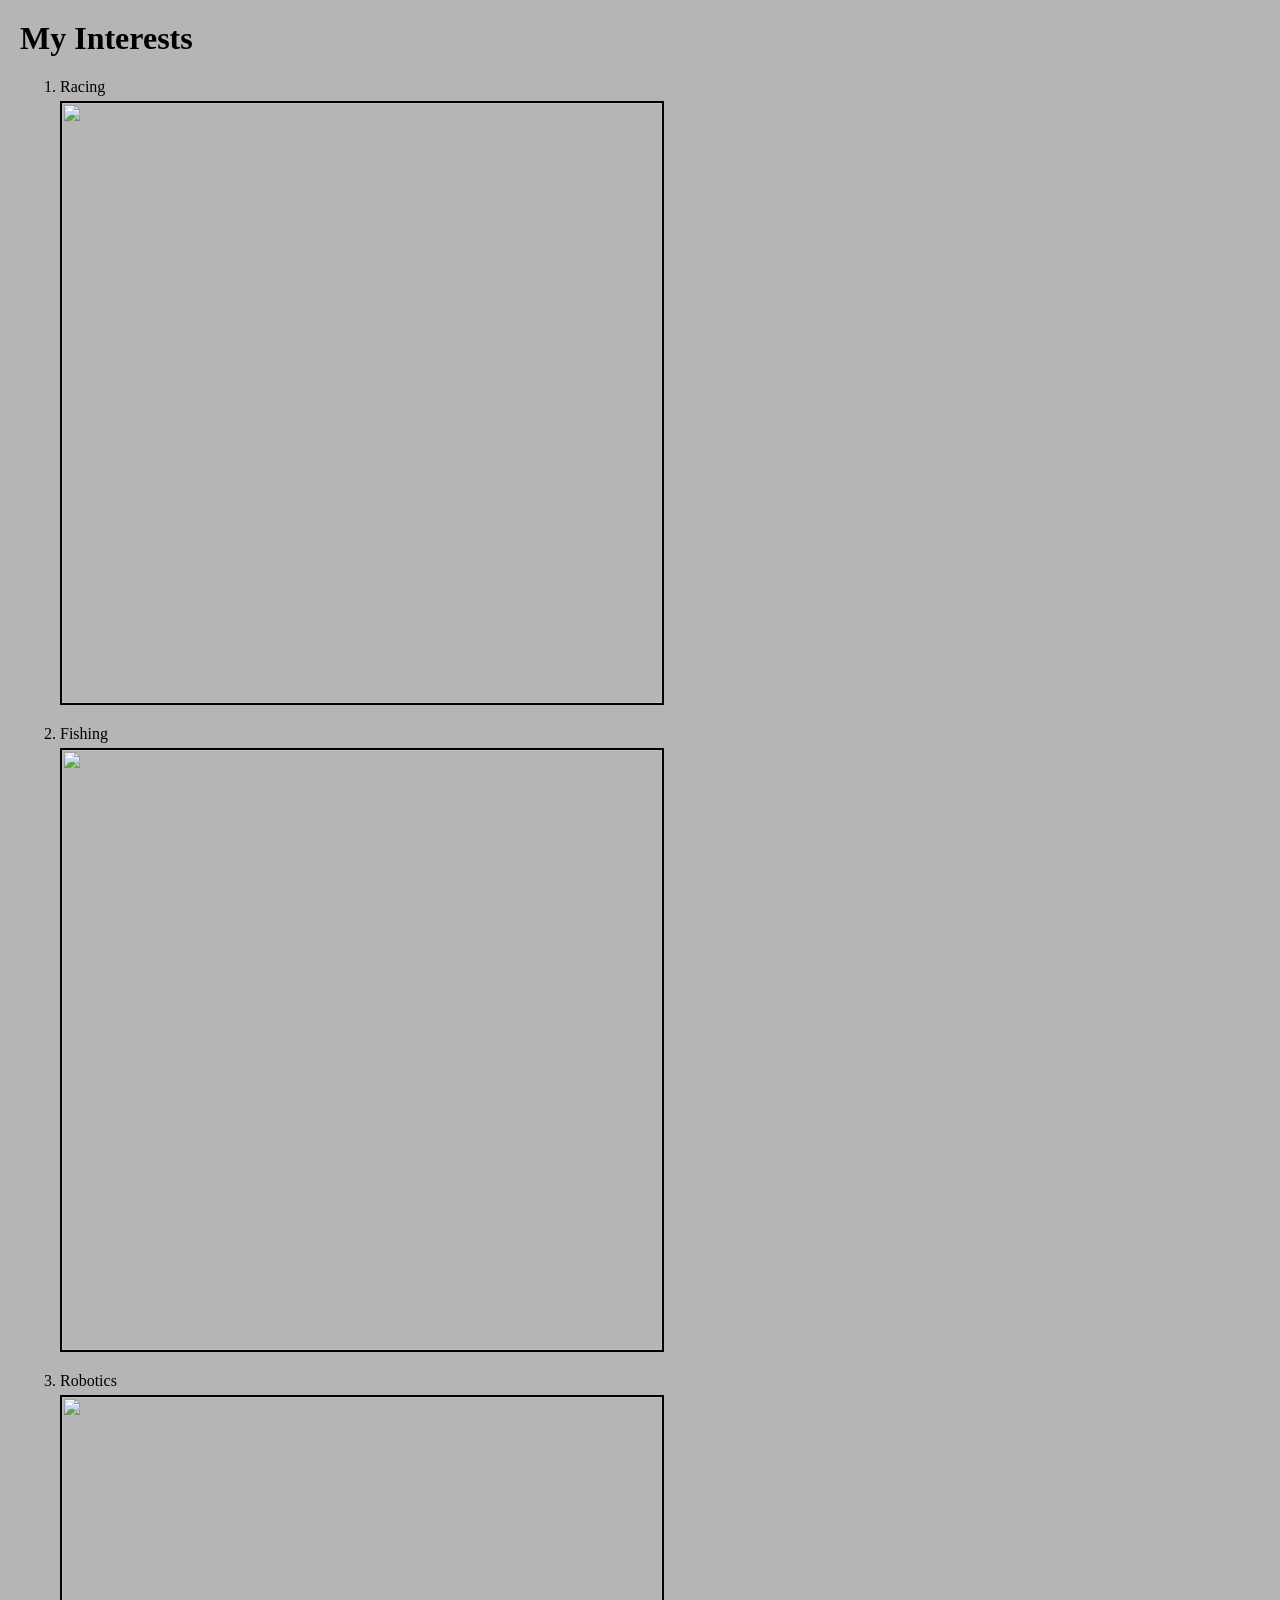
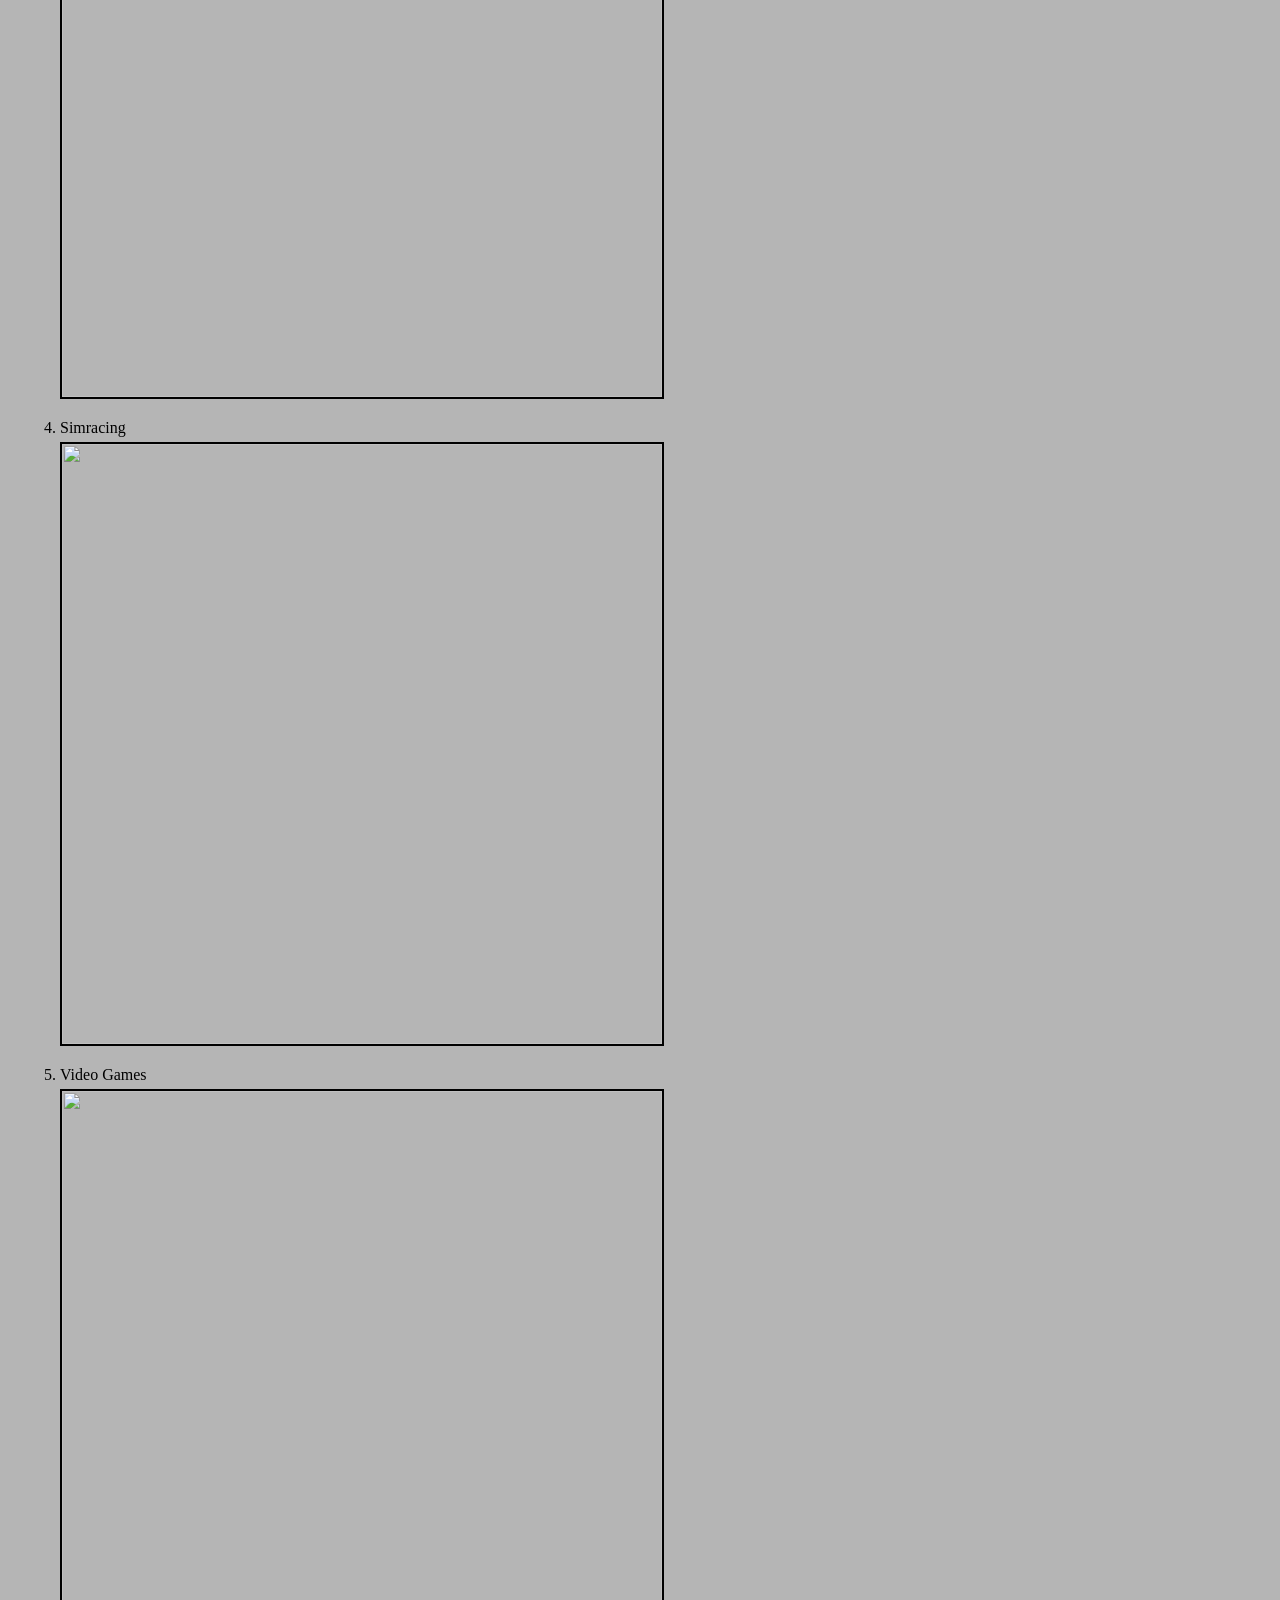
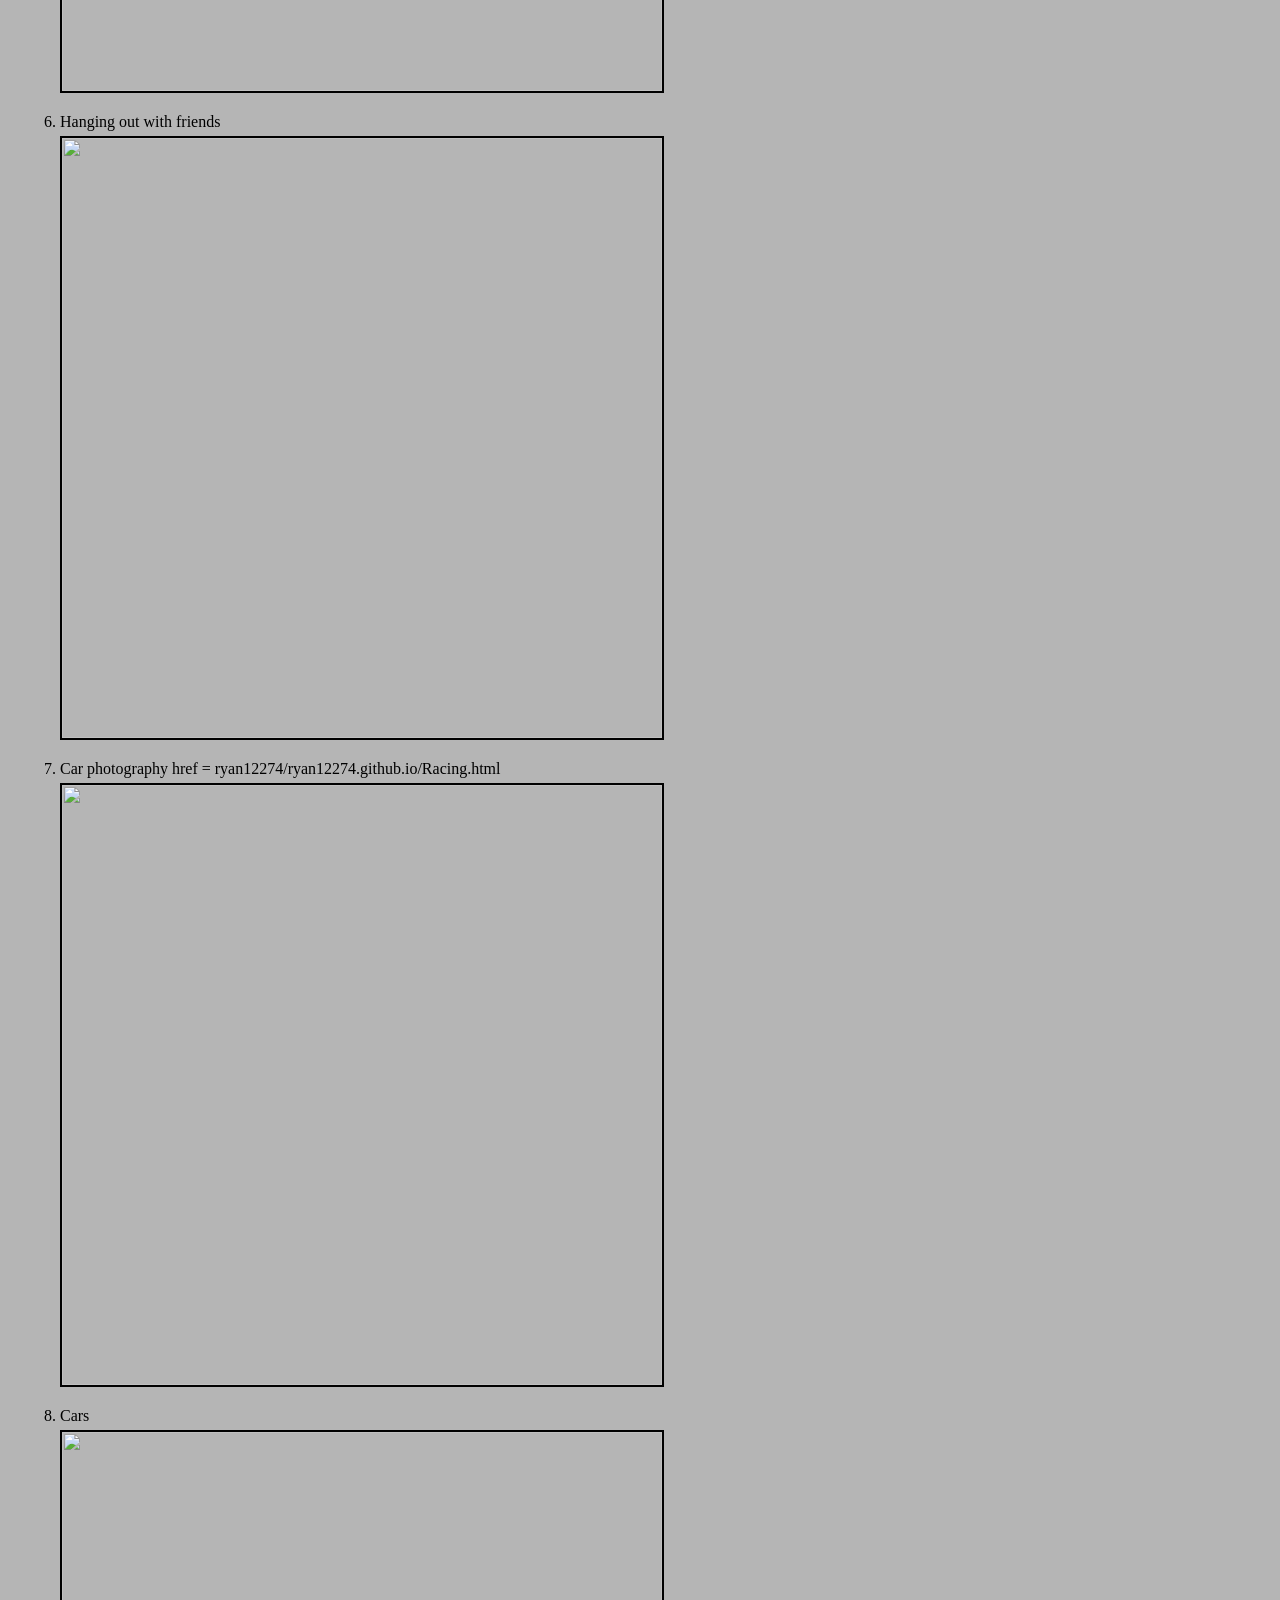
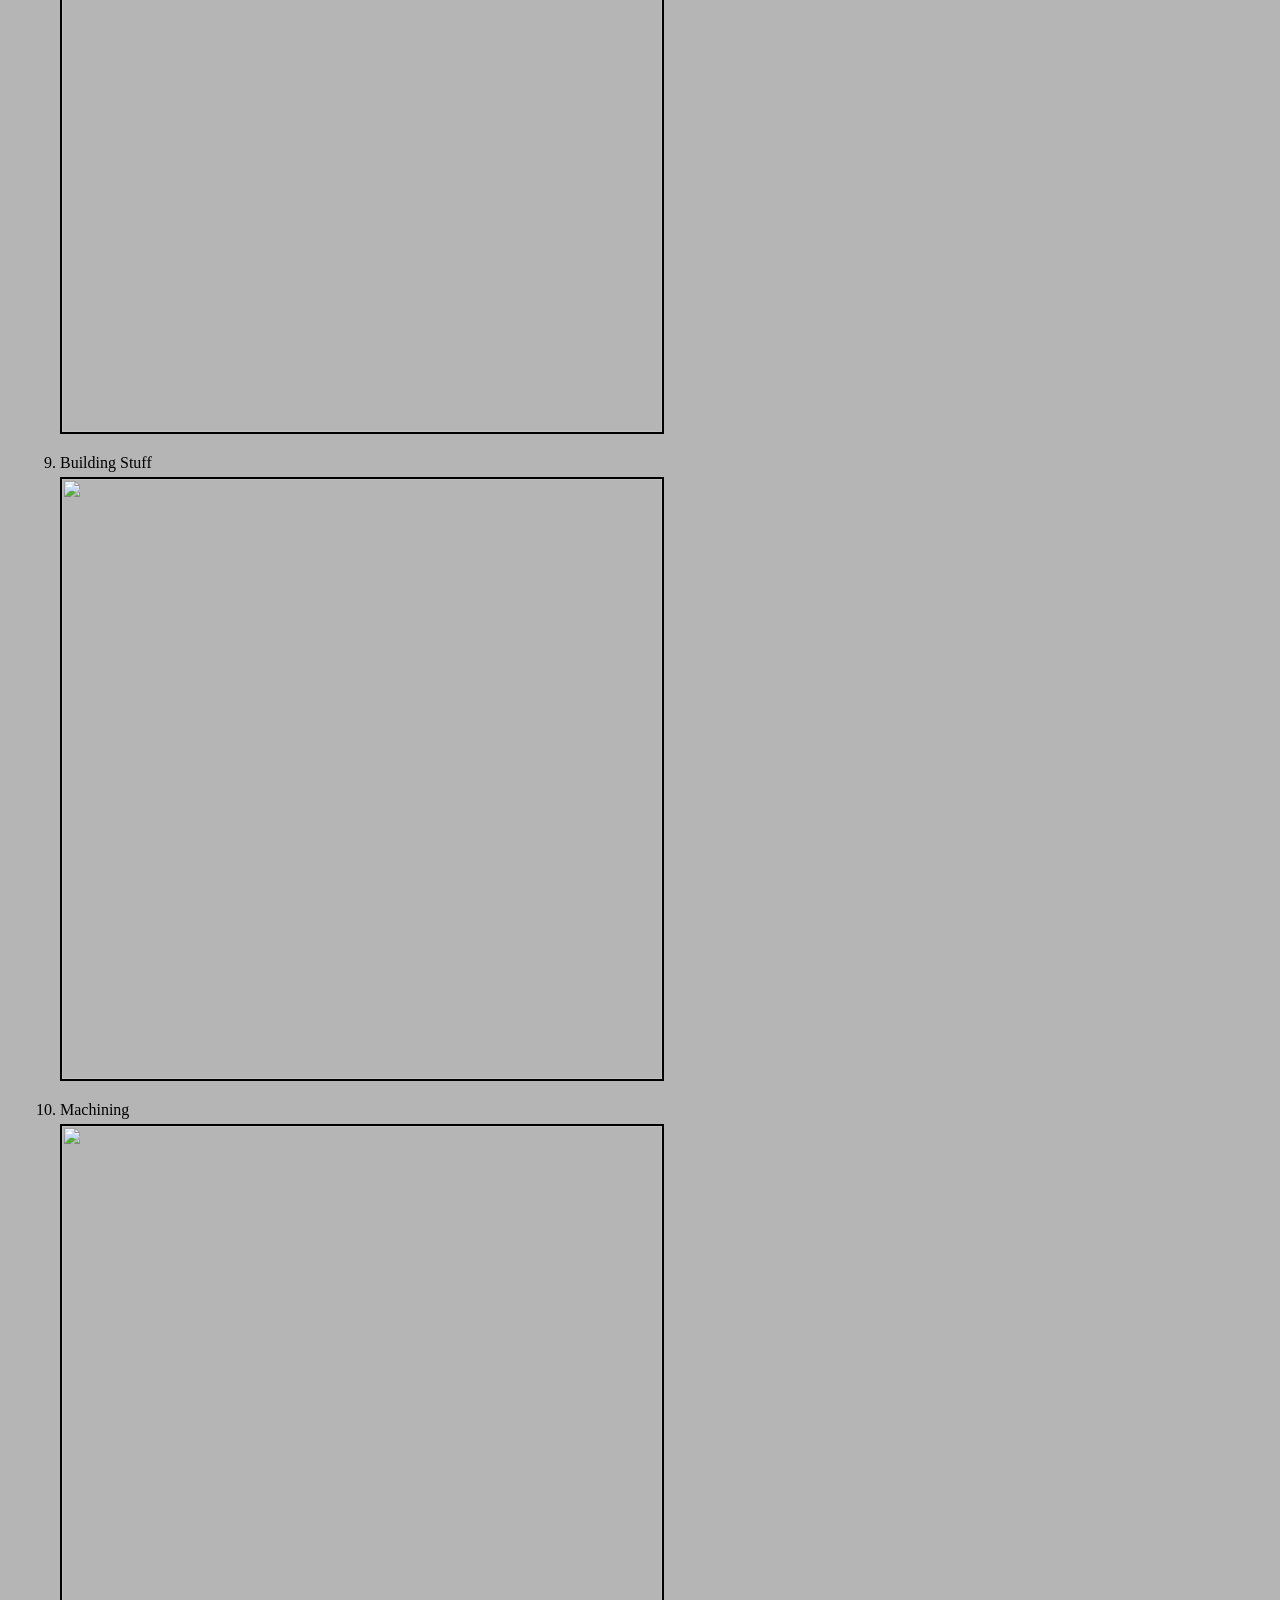
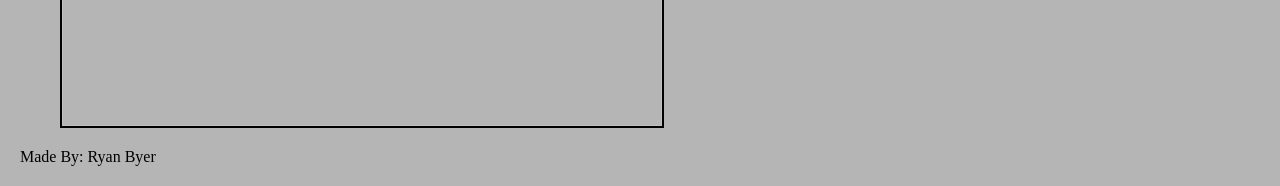
==== index.html @ 82fa6019 "Trying to bring to anther page for more details" ====
<head>
  <H1>My Interests</H1>
  <style>
    body {
      font-family: Brush Script MT, cursive;
      margin: 20px;
      background-color:rgb(181, 181, 181);
      color:rgb(0, 0, 0);
    }

    li {
      margin-bottom: 20px;
    }

    img {
      display: block;
      margin-top: 5px;
      width: 600px;
      height: auto;
      border:2px solid rgb(0, 0, 0)
    }
  </style>
</head>

<body>

  <ol>
    <li>
      Racing
      <img src="https://media.formula1.com/image/upload/c_lfill,w_3392/q_auto/v1740000000/fom-website/2025/Miscellaneous/2025-start-barcelona.webp">
    </li>

    <li>
      Fishing
      <img src="https://i.imgur.com/VF2ZHMH.png">
    </li>

    <li>
      Robotics
      <img src="https://i.imgur.com/xARk2zy.jpeg">
    </li>

    <li>
      Simracing
      <img src="https://cdn.prod.website-files.com/62b19deb792118ef558a329d/656f3db5b9f1584b734ad7c6_qbvkt-nMQfROJSwFyb_lhlWWu7KS1D9X5KUbcNGQPBJlRhuHifYji0d4NyLd-9eWBdqRiUt686MjbgogYvpgCz5UJC6Jm1AUlPypToYJ2_R81hCMRad0XRLRJsT78zfTliHih0nydxOjqTs1X-8e3PA.png">
    </li>

    <li>
      Video Games
      <img src="https://staticctf.ubisoft.com/J3yJr34U2pZ2Ieem48Dwy9uqj5PNUQTn/4IZecJyhvcIUxxu0Rd1vjX/99fe1a724d46a4d9ca70c76c7a78496f/r6s-homepage-meta__1_.jpg">
    </li>

    <li>
      Hanging out with friends
      <img src="https://i.imgur.com/tCy8U3Y.jpeg">
    </li>

    <li>
      Car photography
      <a> href = ryan12274/ryan12274.github.io/Racing.html
      <img src="https://i.imgur.com/euMUcUY.jpeg">
      </a>
    </li>

    <li>
      Cars
      <img src="https://sportscar365.com/wp-content/uploads/2024/06/9518fb94-5191-4fb6-bd54-25d279671c21-orginal.jpg">
    </li>

     <li>
      Building Stuff
      <img src="https://usprotoolboxes.com/wp-content/uploads/2024/04/433916907_727888569495362_7839465540450019812_n.jpg">
    </li>

    <li>
      Machining
      <img src="https://cdn.cncmachines.com/2020/March/2007-HAAS-TL2-1584457819894">
    </li>

  </ol>
</body>

<footer>
  <p>Made By: Ryan Byer</p>
</footer>
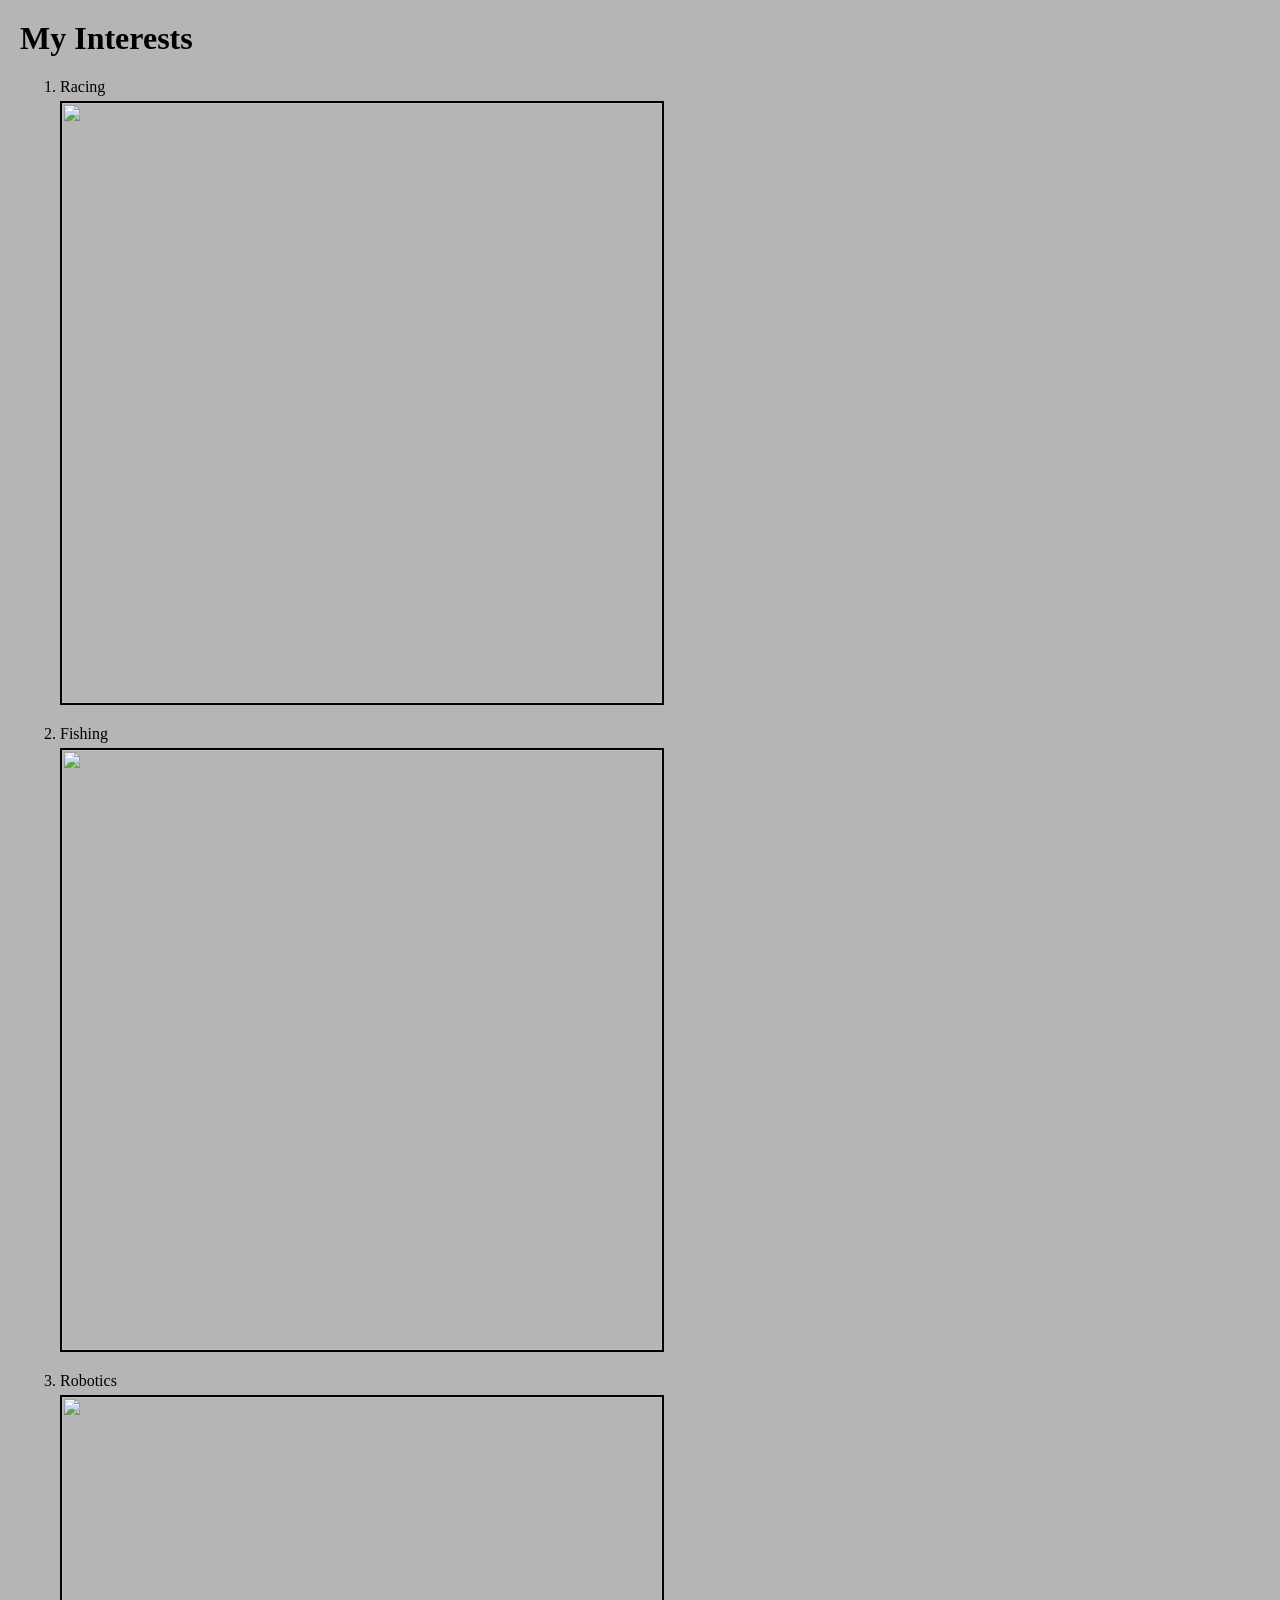
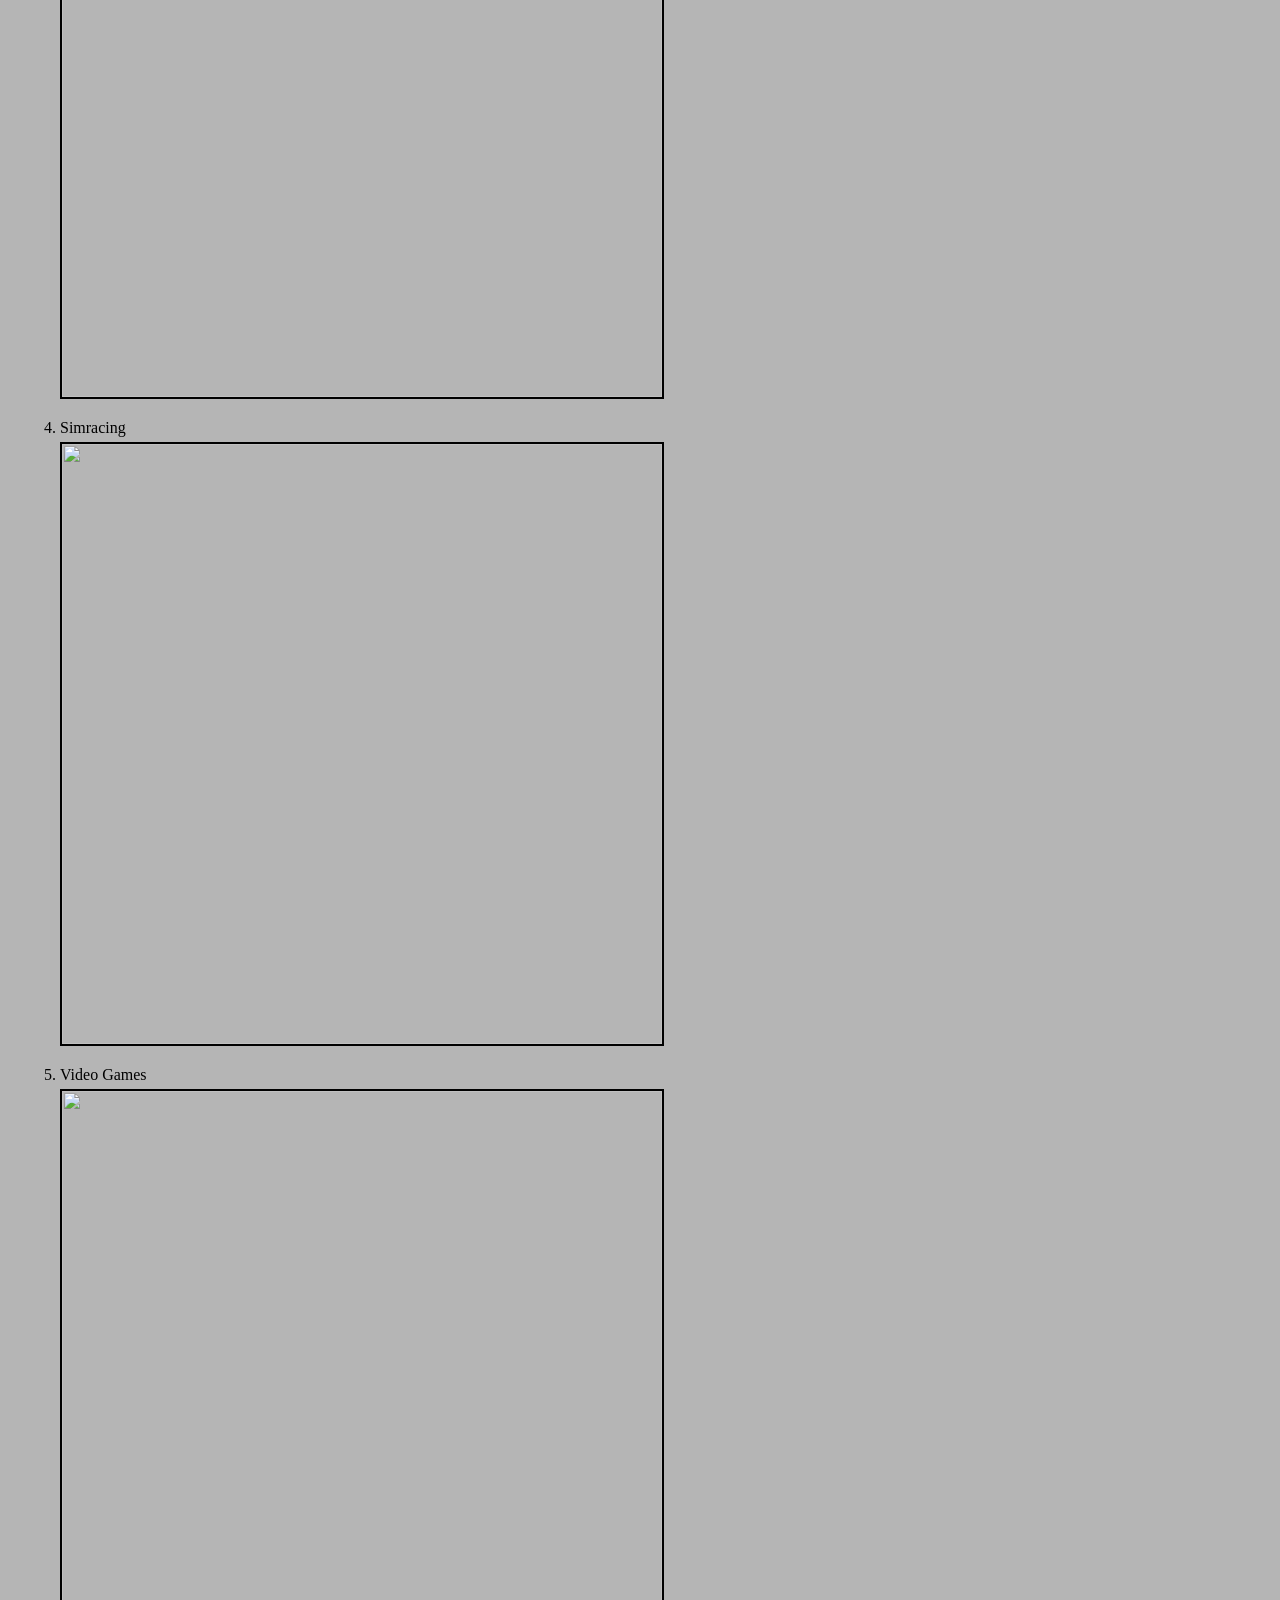
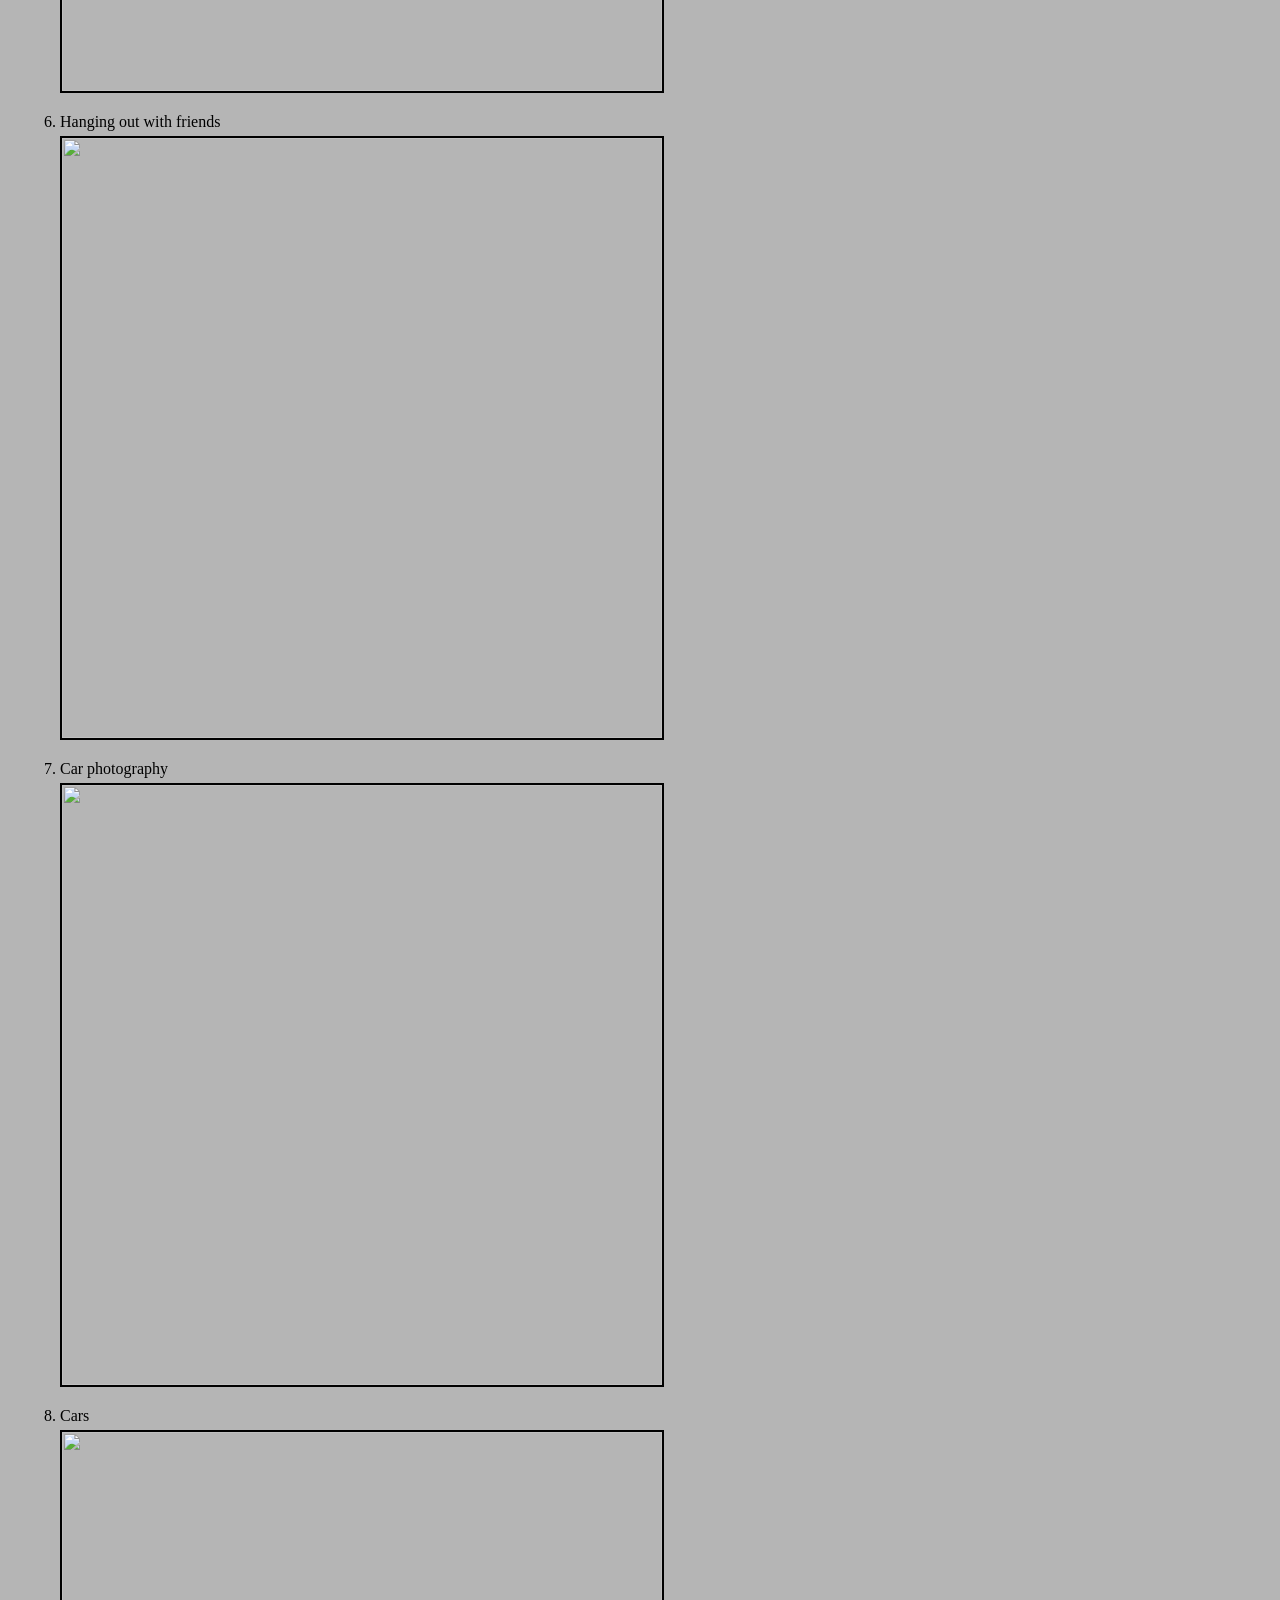
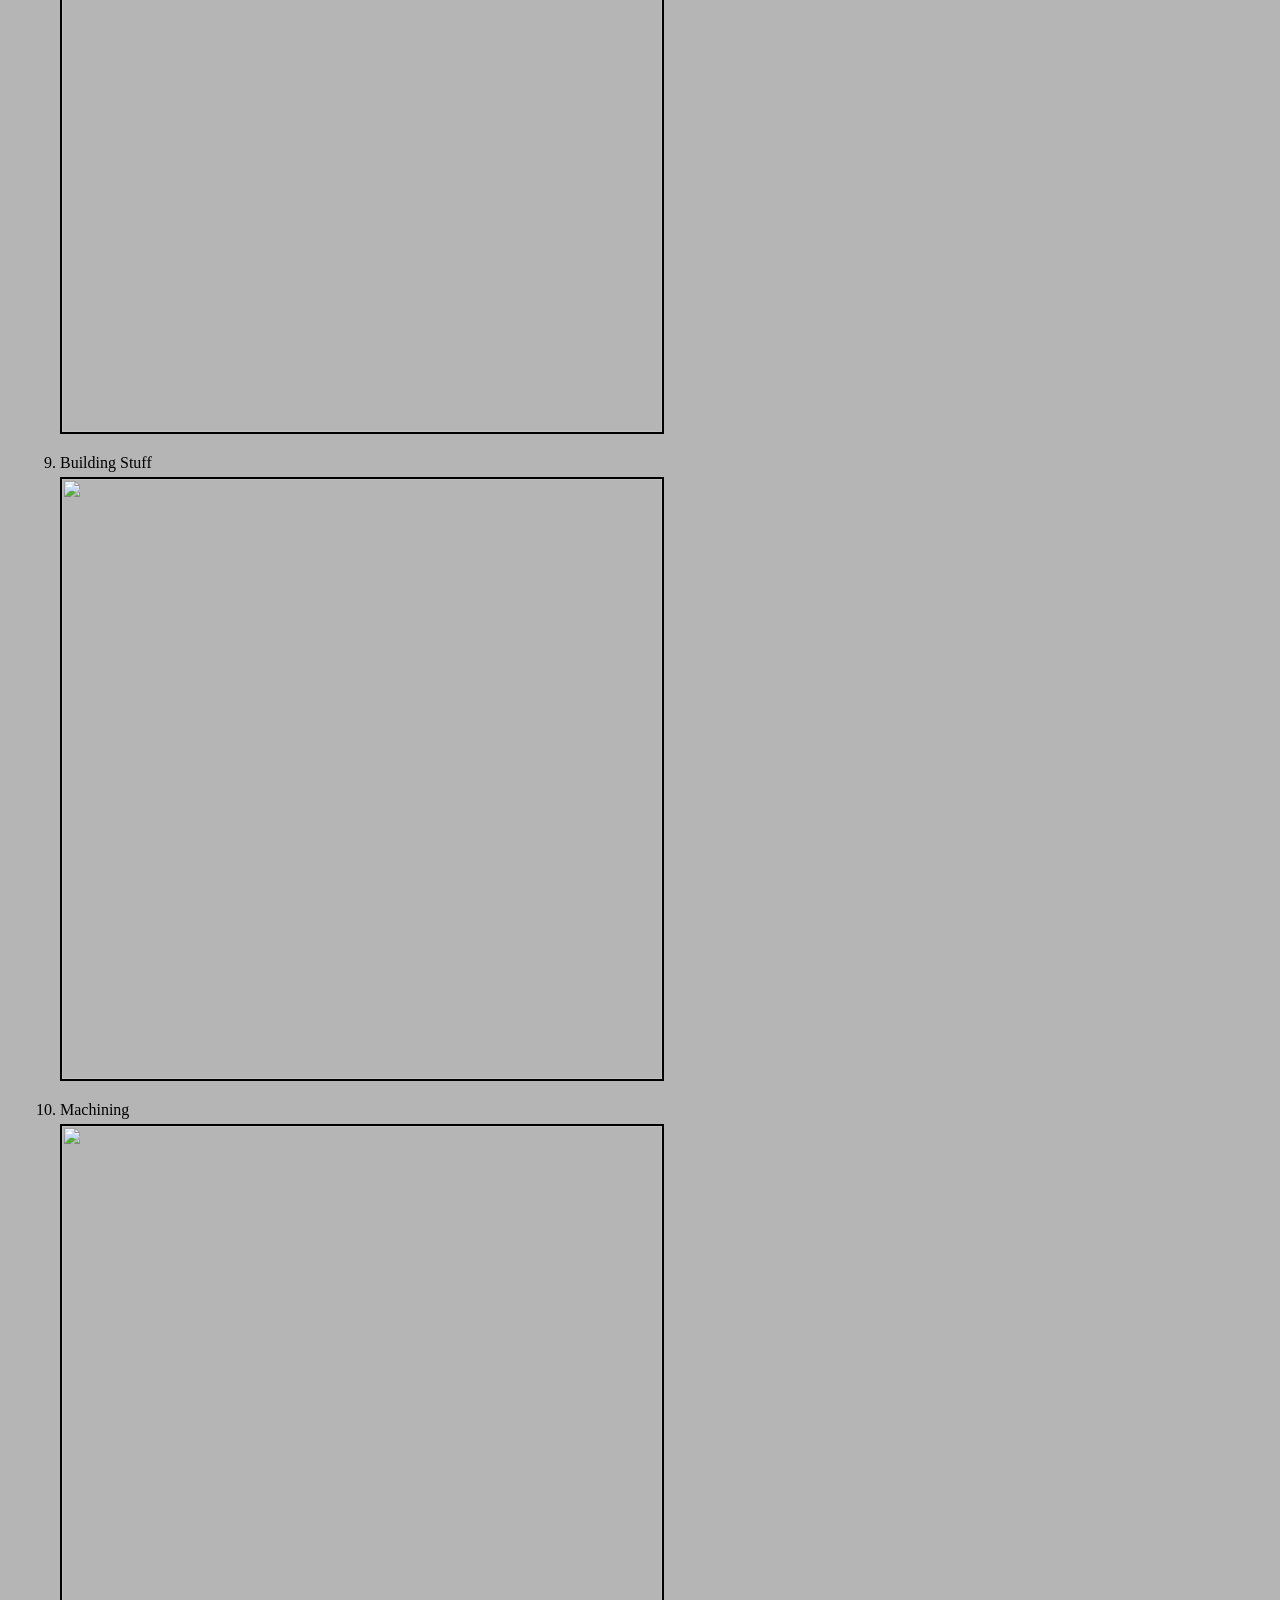
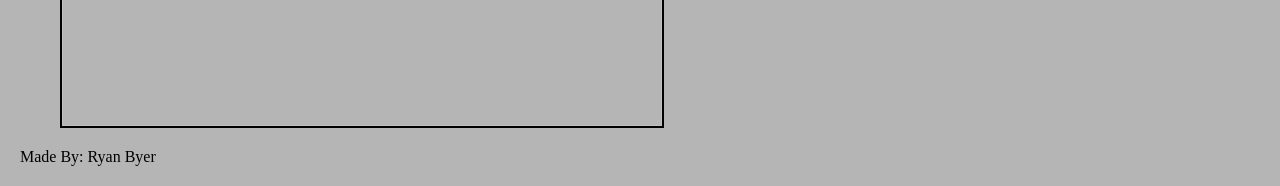
==== commit e2fad957: "Fixed image link" ====
--- a/index.html
+++ b/index.html
@@ -56,8 +56,8 @@
     </li>
 
     <li>
-      Car photography
-      <a> href = ryan12274/ryan12274.github.io/Racing.html
+     Car photography
+      <a href="ryan12274/ryan12274.github.io/Racing.html">
       <img src="https://i.imgur.com/euMUcUY.jpeg">
       </a>
     </li>
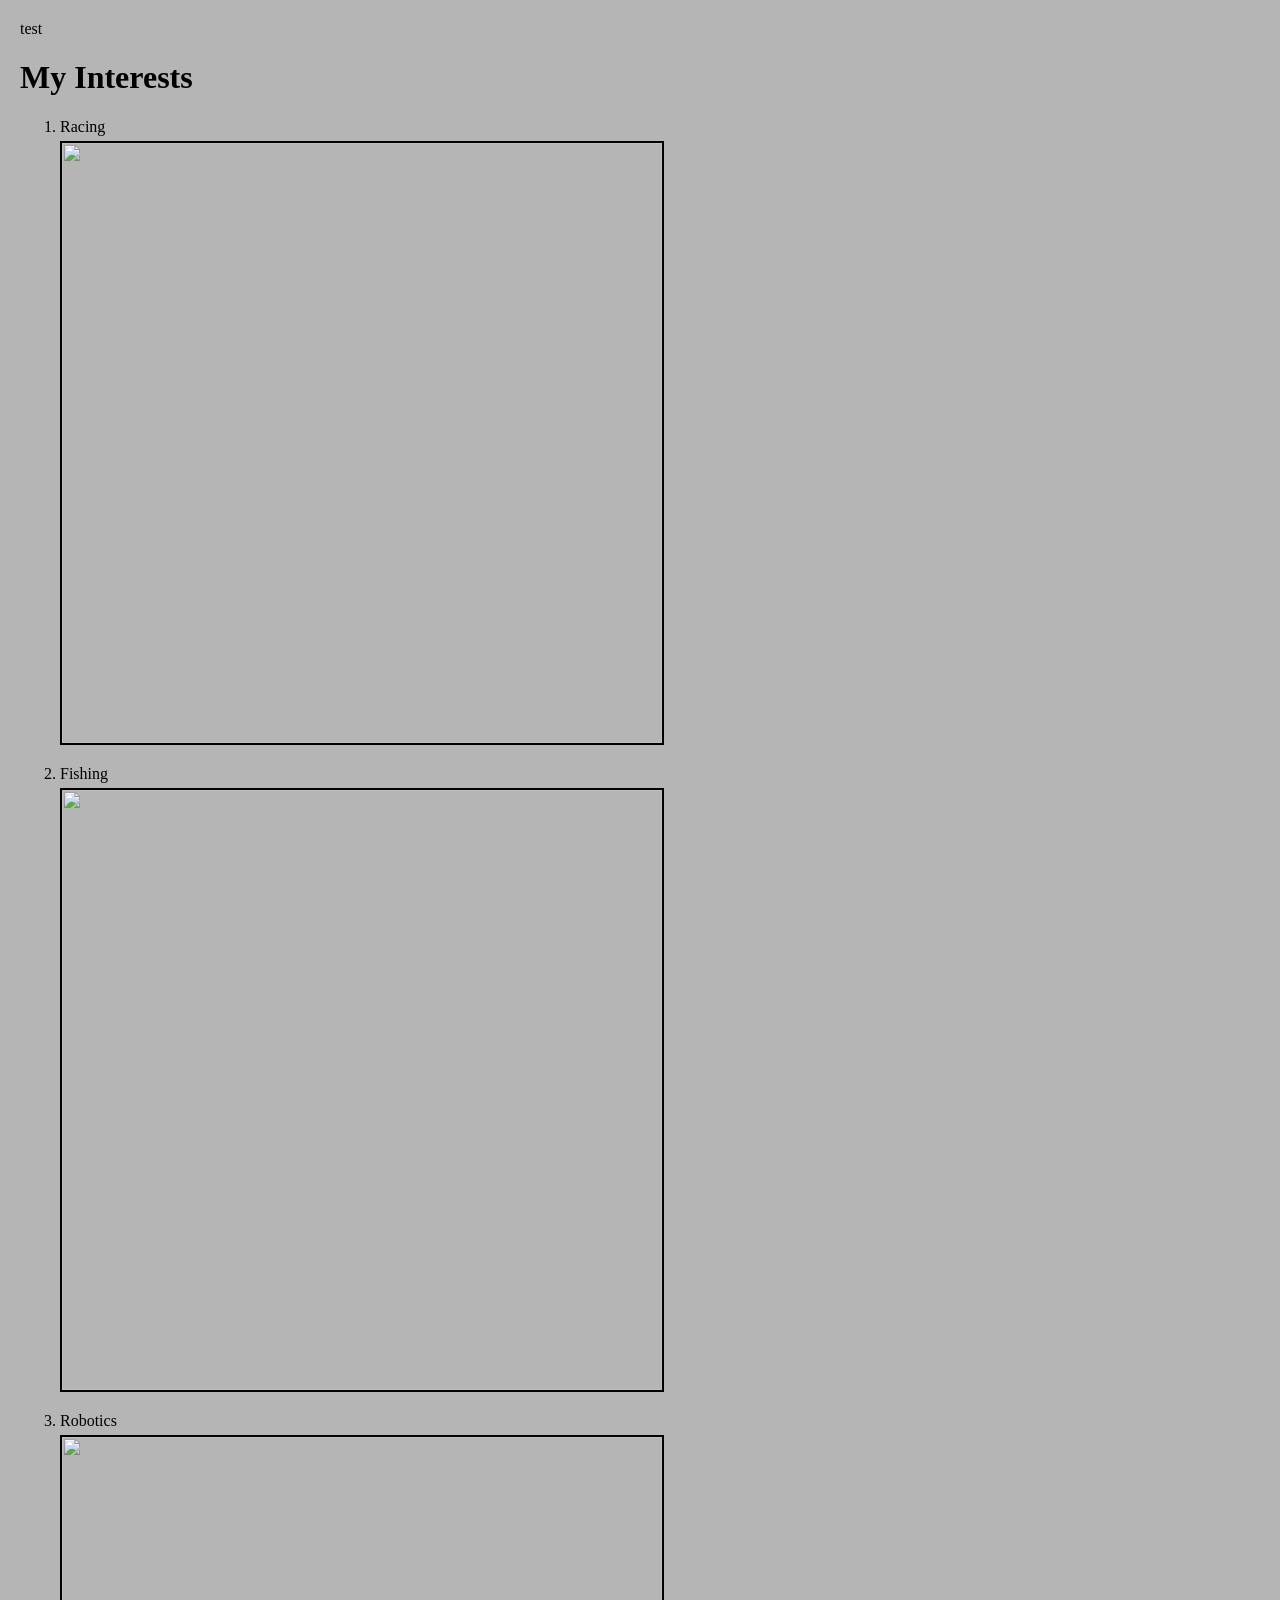
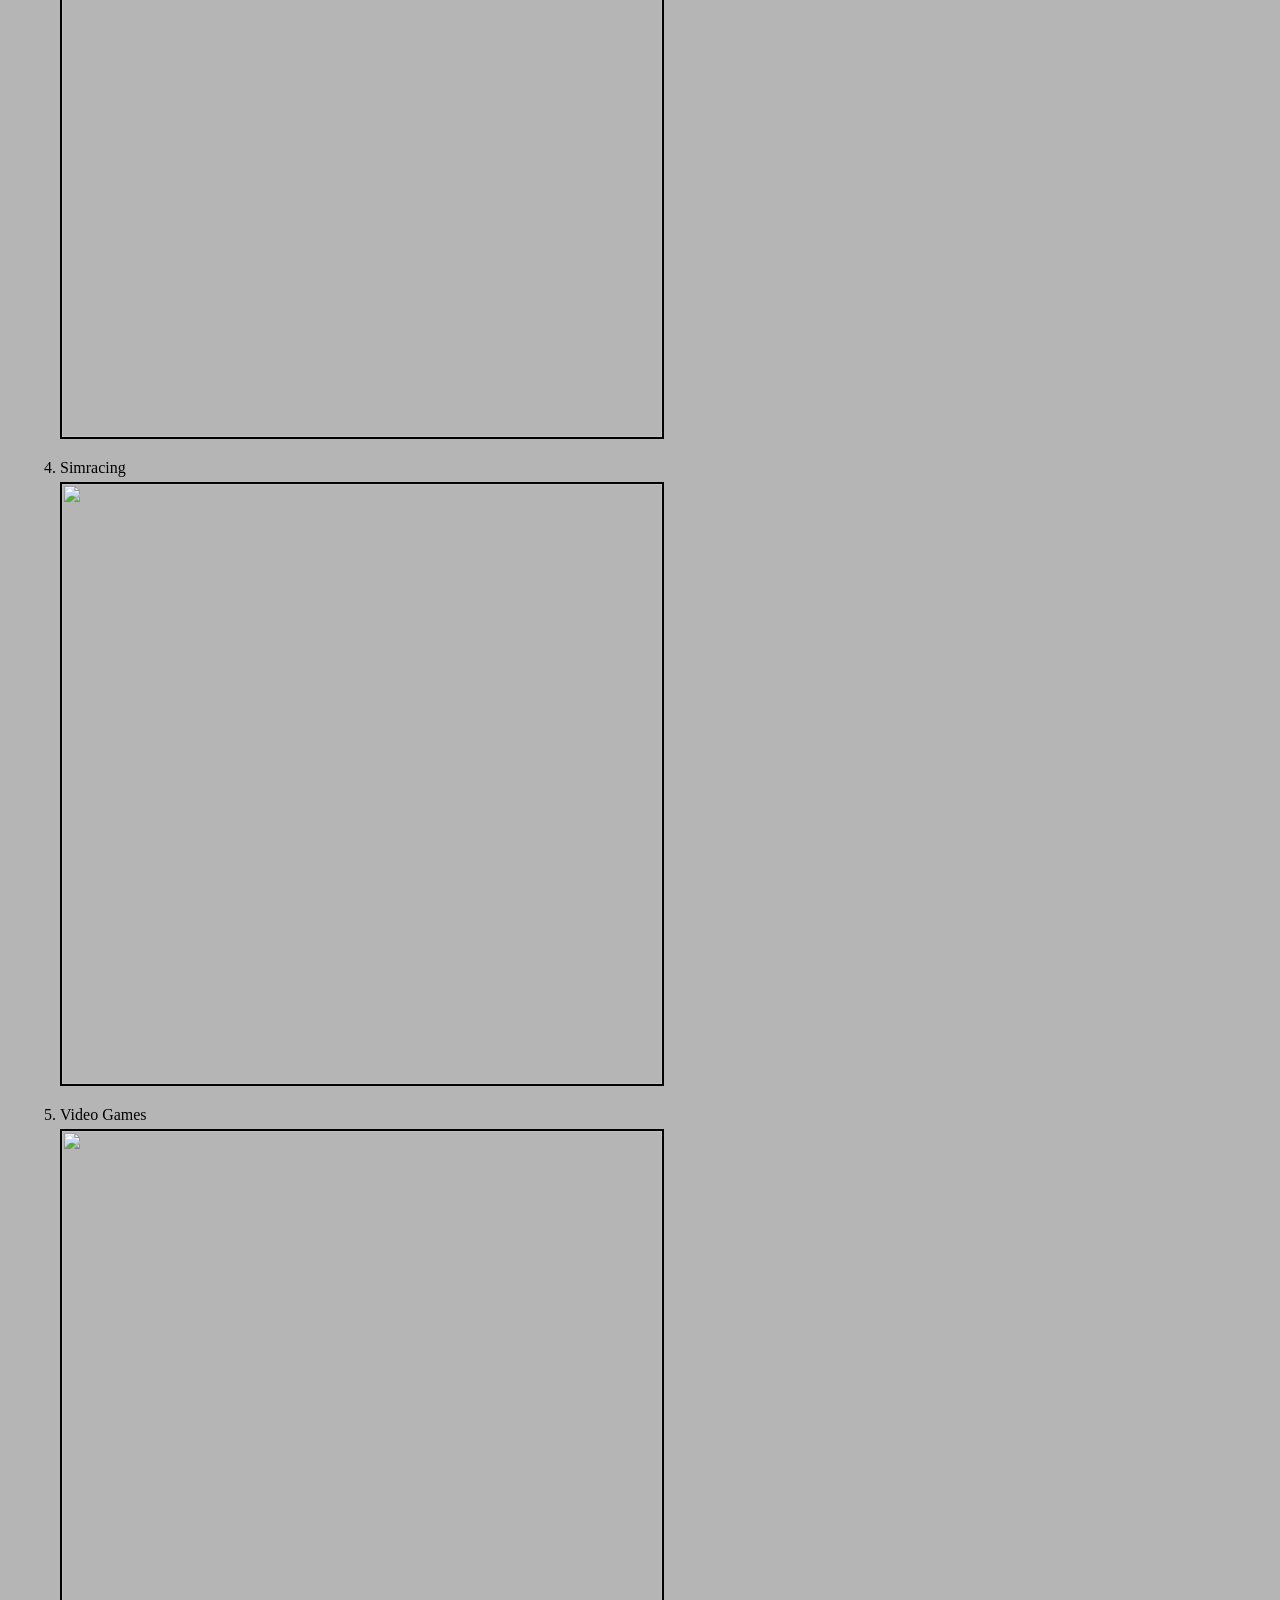
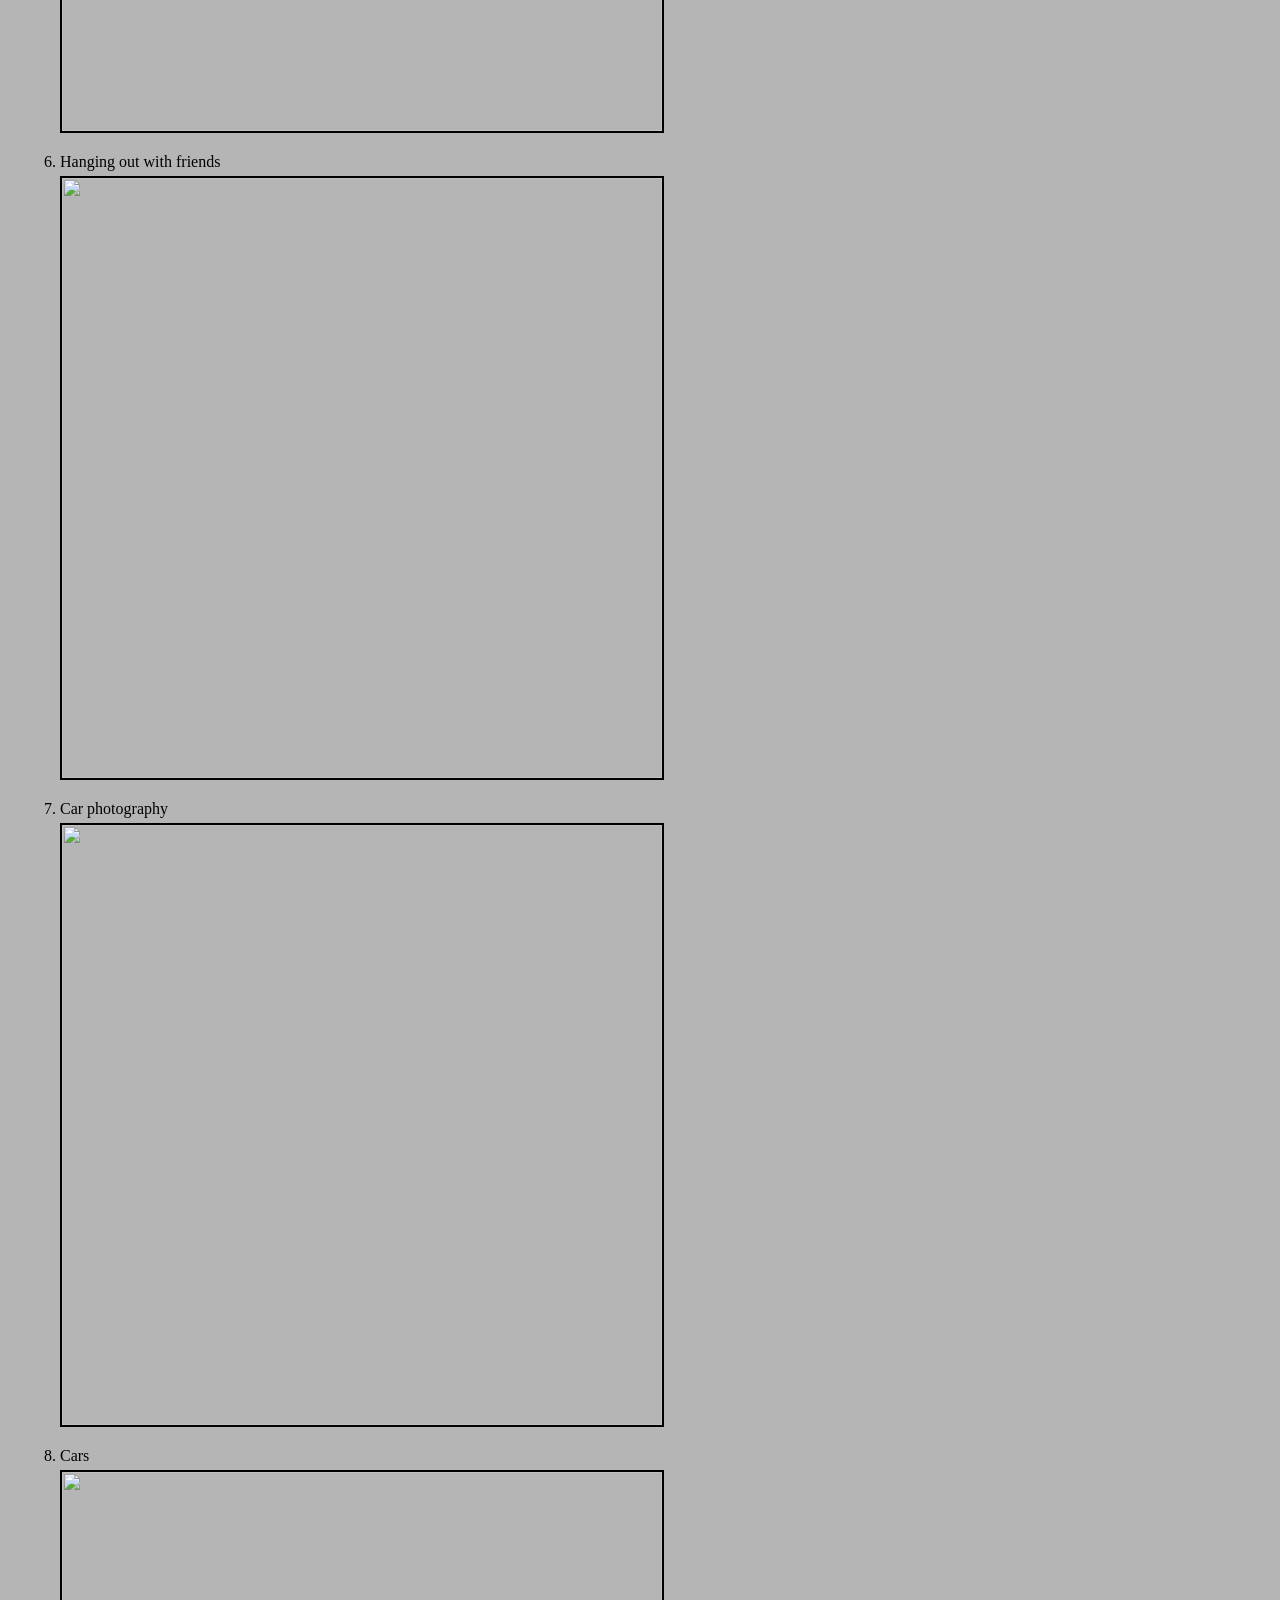
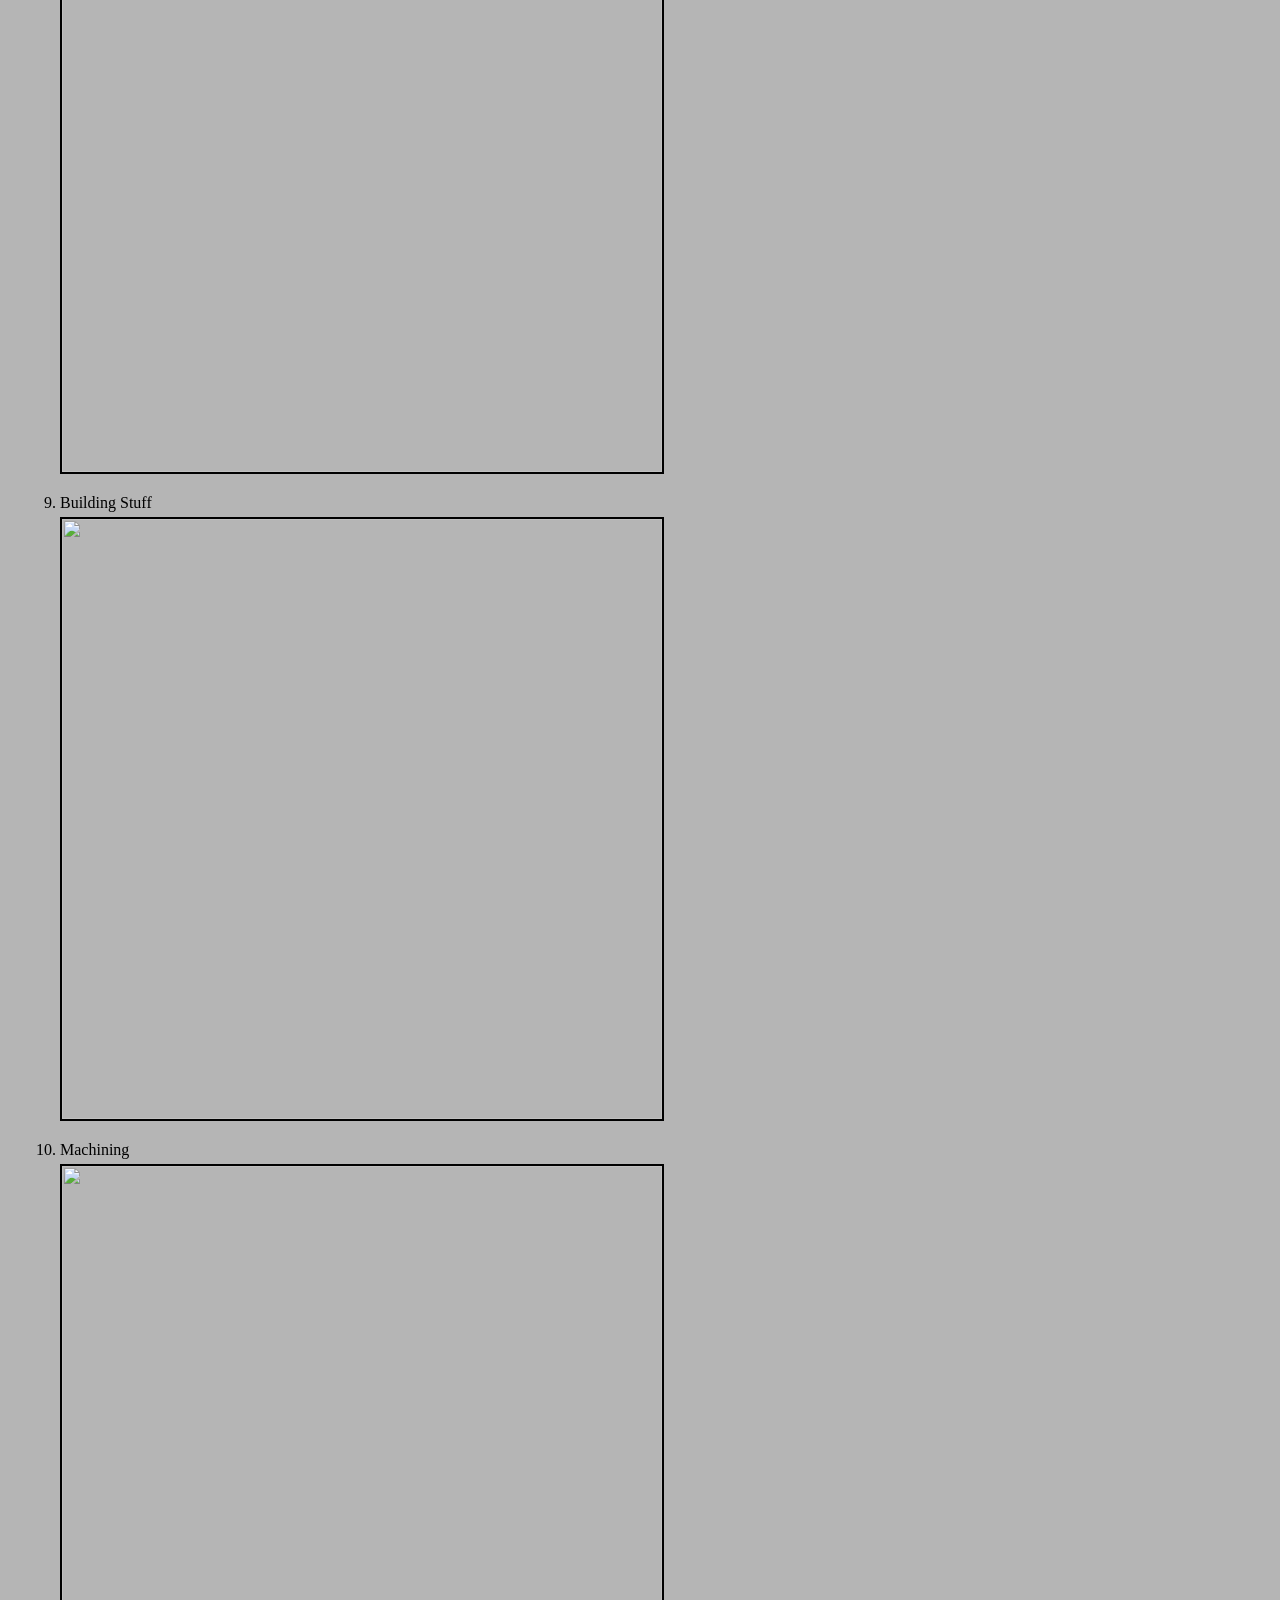
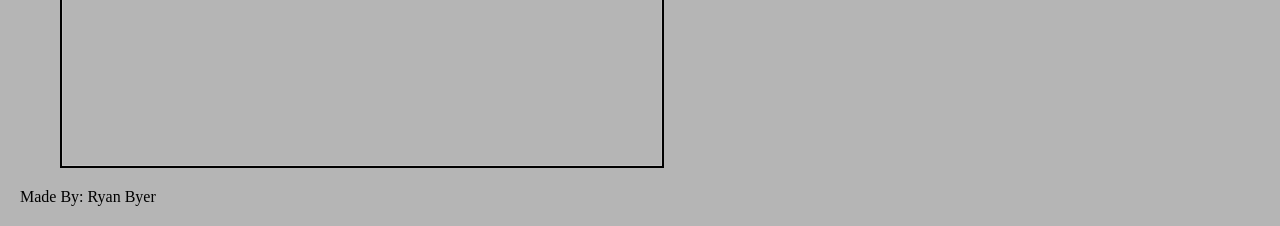
==== commit 48729047: "Git Test" ====
--- a/index.html
+++ b/index.html
@@ -1,3 +1,4 @@
+<p>test</p>
 <head>
   <H1>My Interests</H1>
   <style>
@@ -27,7 +28,9 @@
   <ol>
     <li>
       Racing
+      <a href="ryan12274/ryan12274.github.io/Racing.html">
       <img src="https://media.formula1.com/image/upload/c_lfill,w_3392/q_auto/v1740000000/fom-website/2025/Miscellaneous/2025-start-barcelona.webp">
+      </a>
     </li>
 
     <li>
@@ -57,9 +60,7 @@
 
     <li>
      Car photography
-      <a href="ryan12274/ryan12274.github.io/Racing.html">
       <img src="https://i.imgur.com/euMUcUY.jpeg">
-      </a>
     </li>
 
     <li>
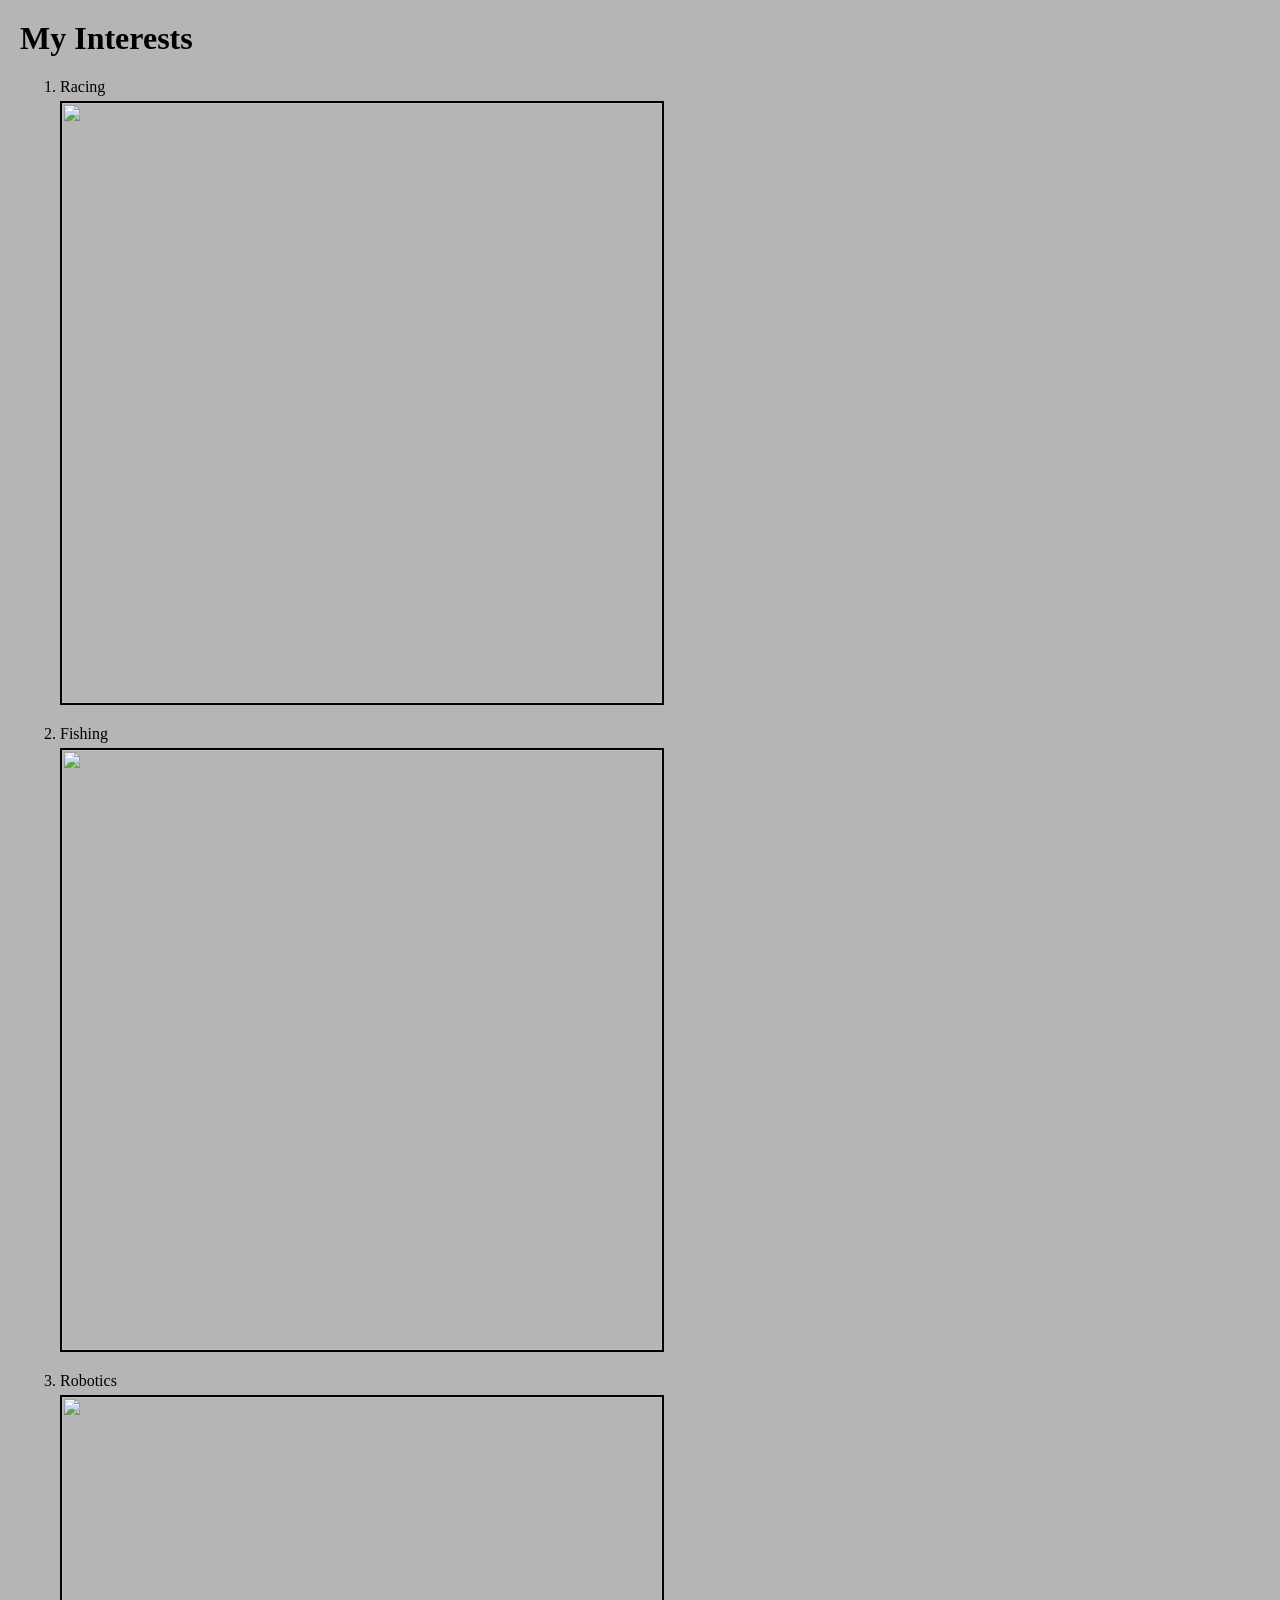
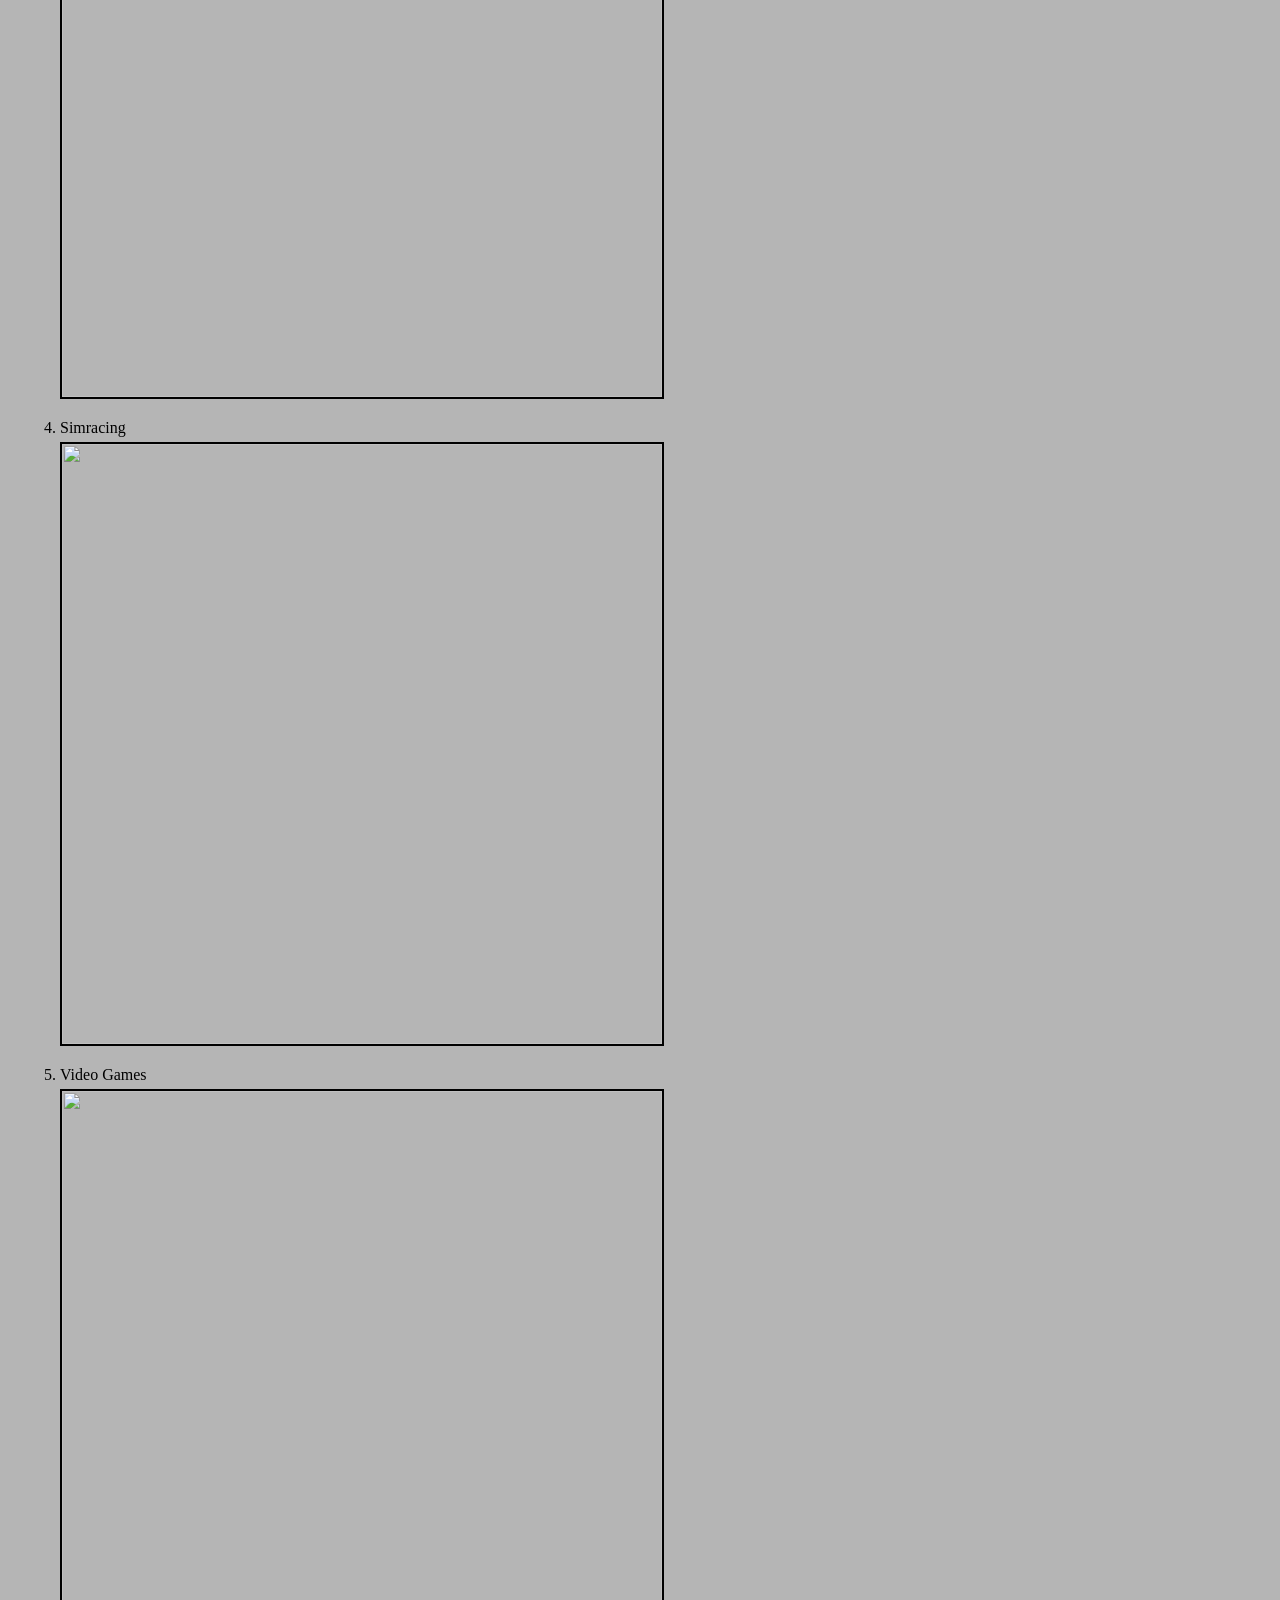
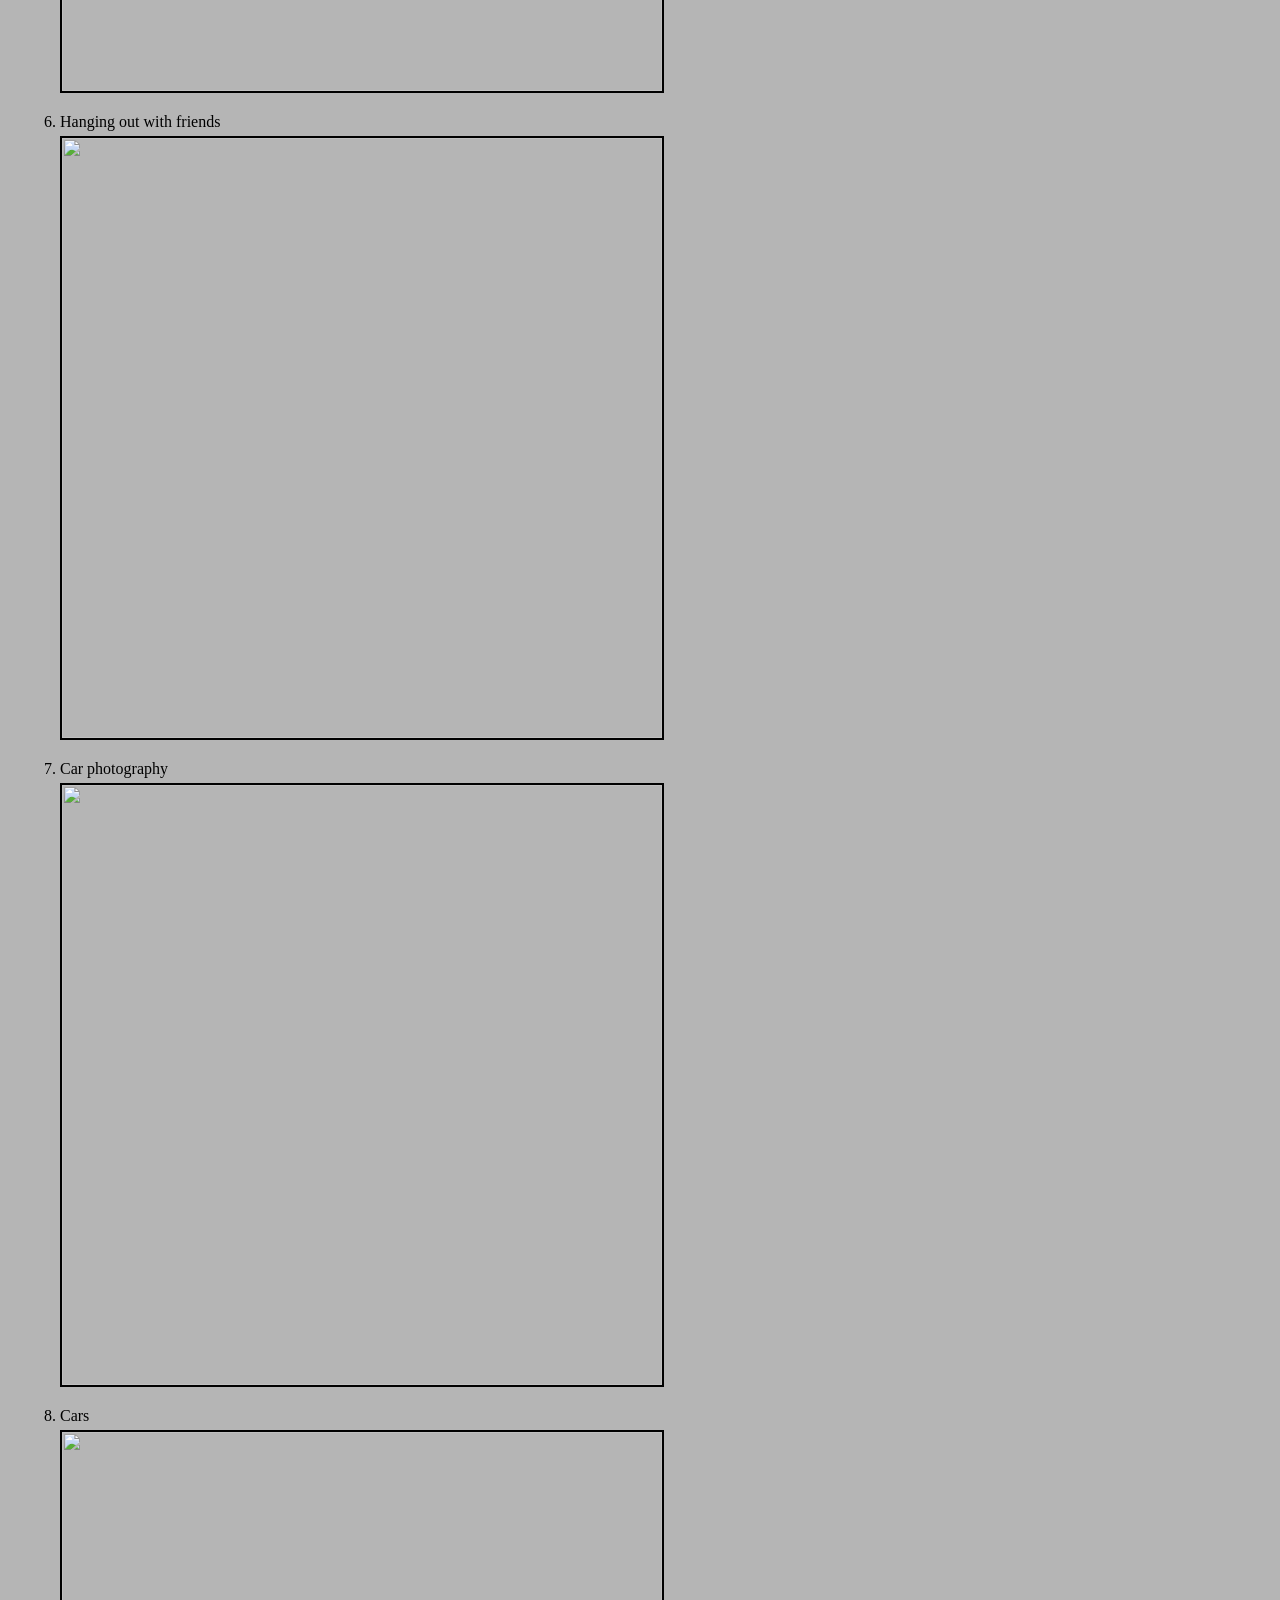
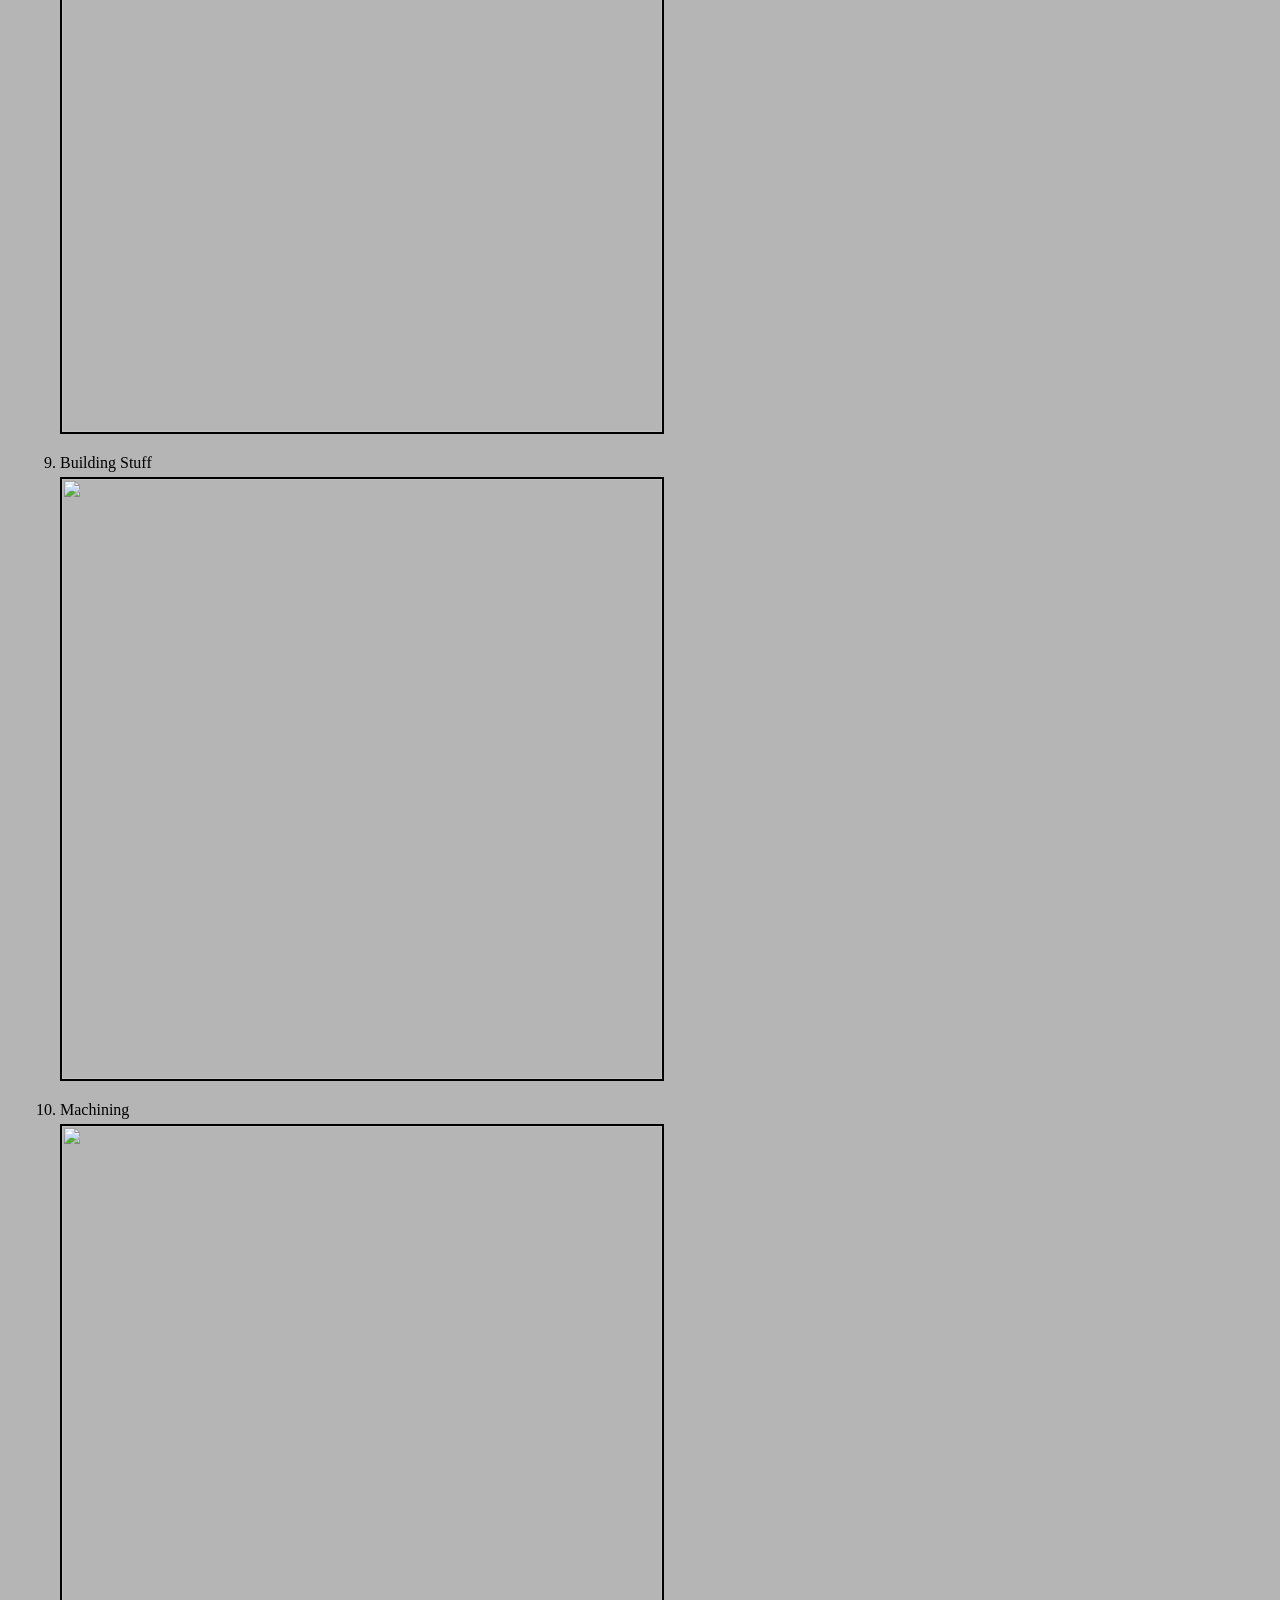
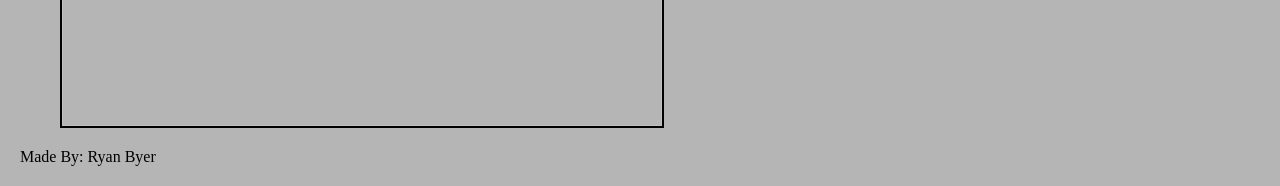
==== commit 05b22519: "Added live update" ====
--- a/index.html
+++ b/index.html
@@ -1,4 +1,3 @@
-<p>test</p>
 <head>
   <H1>My Interests</H1>
   <style>
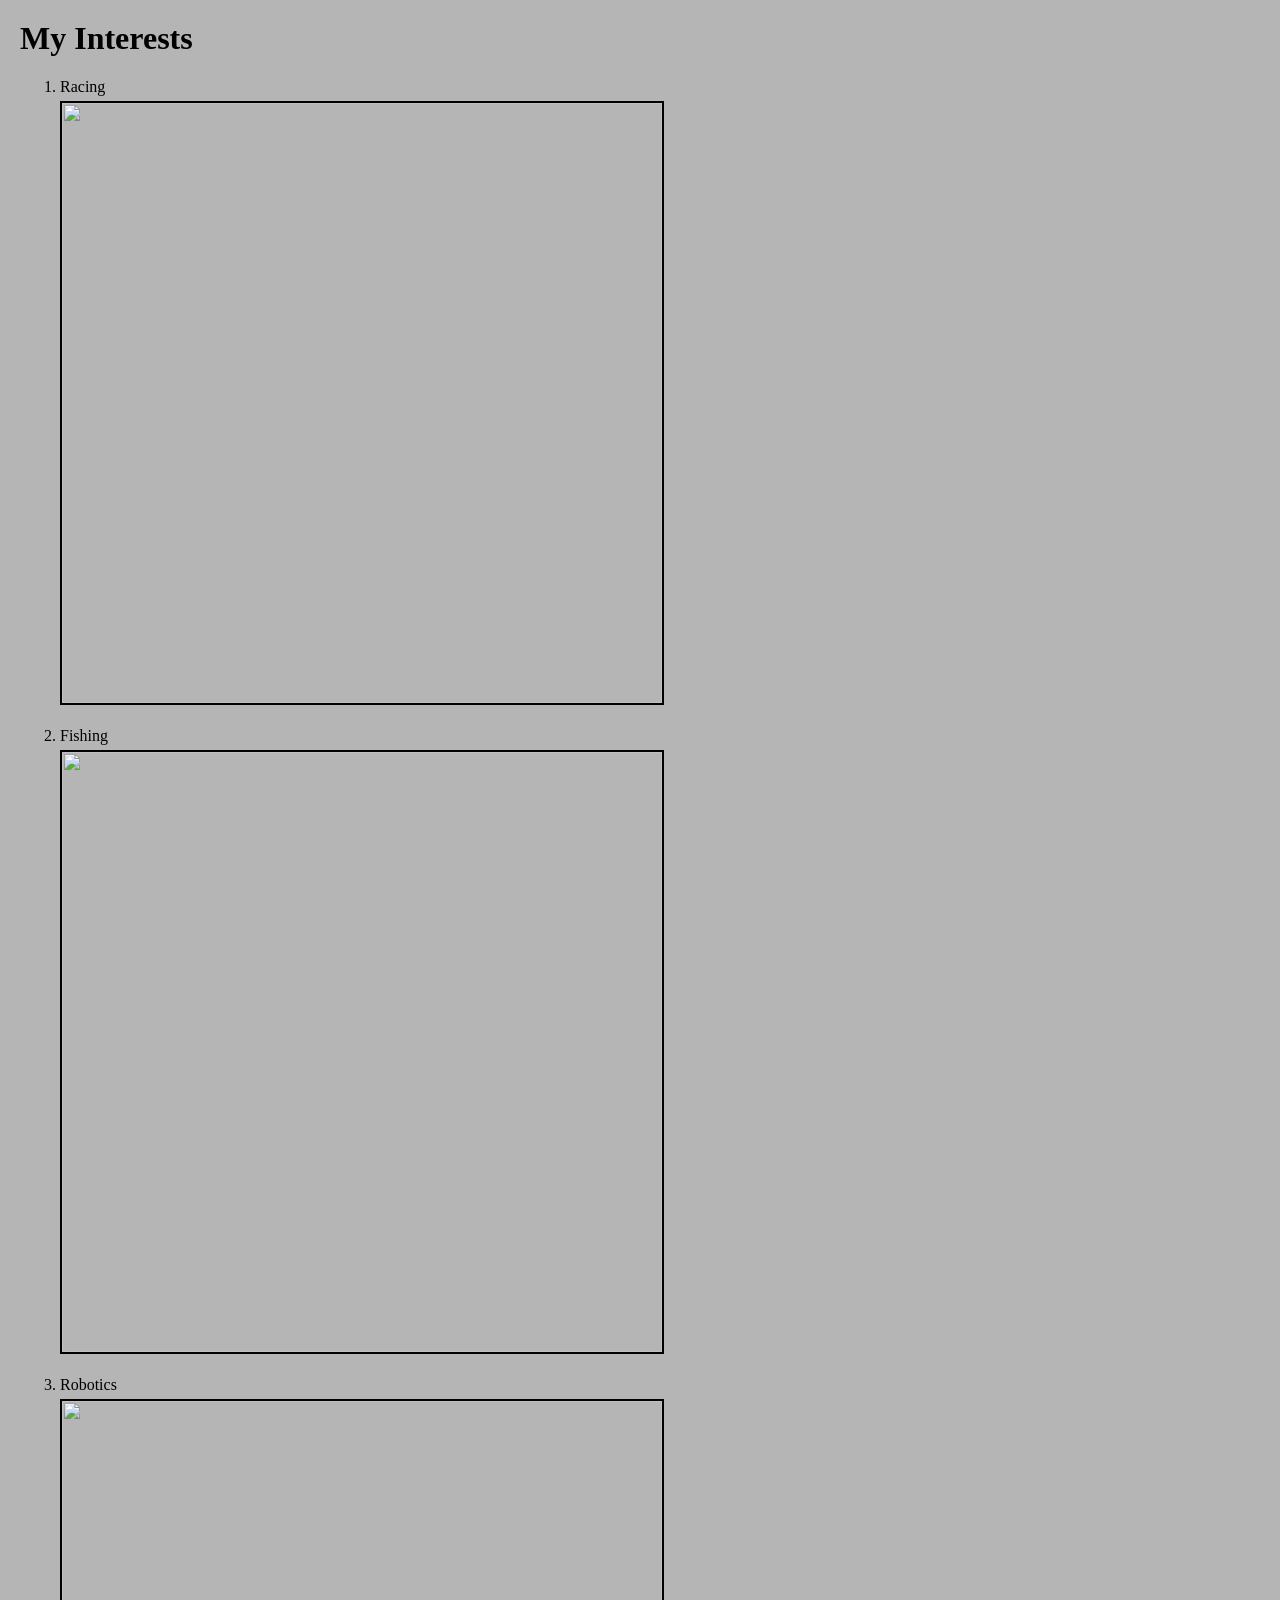
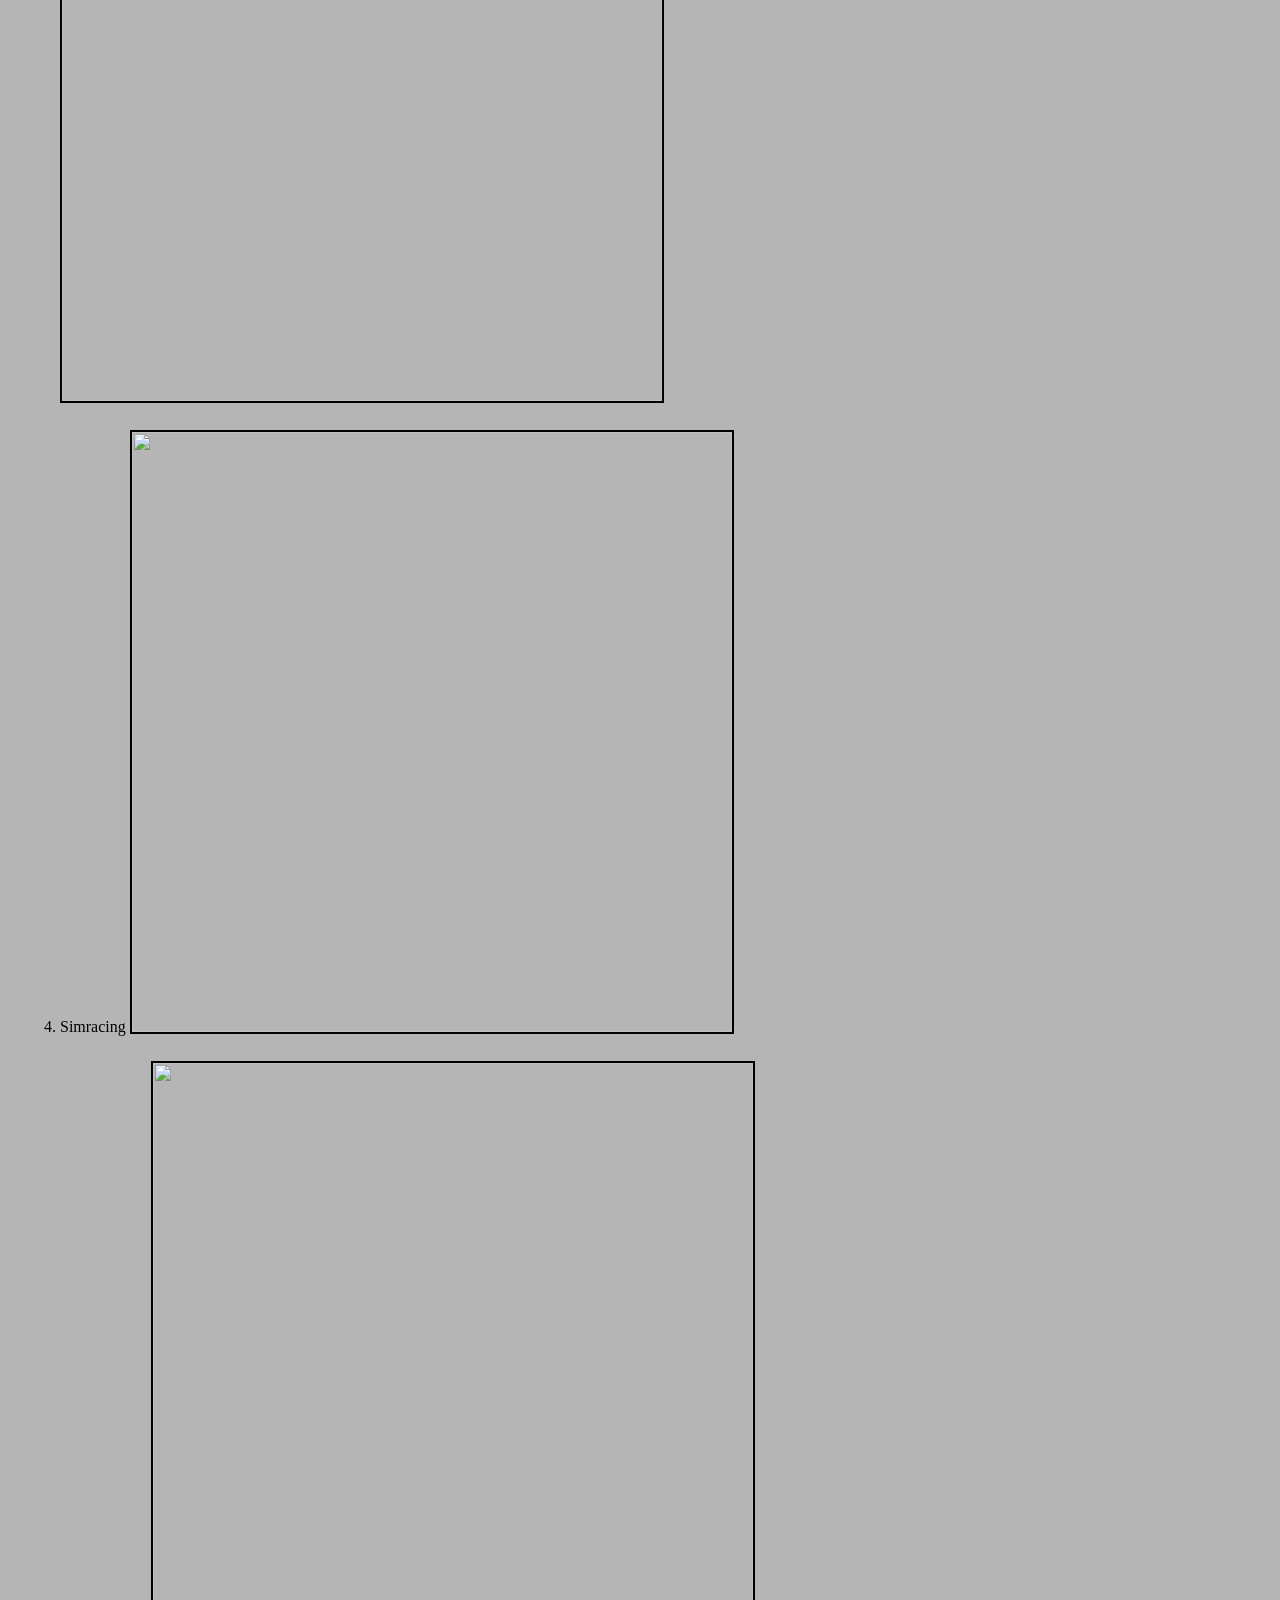
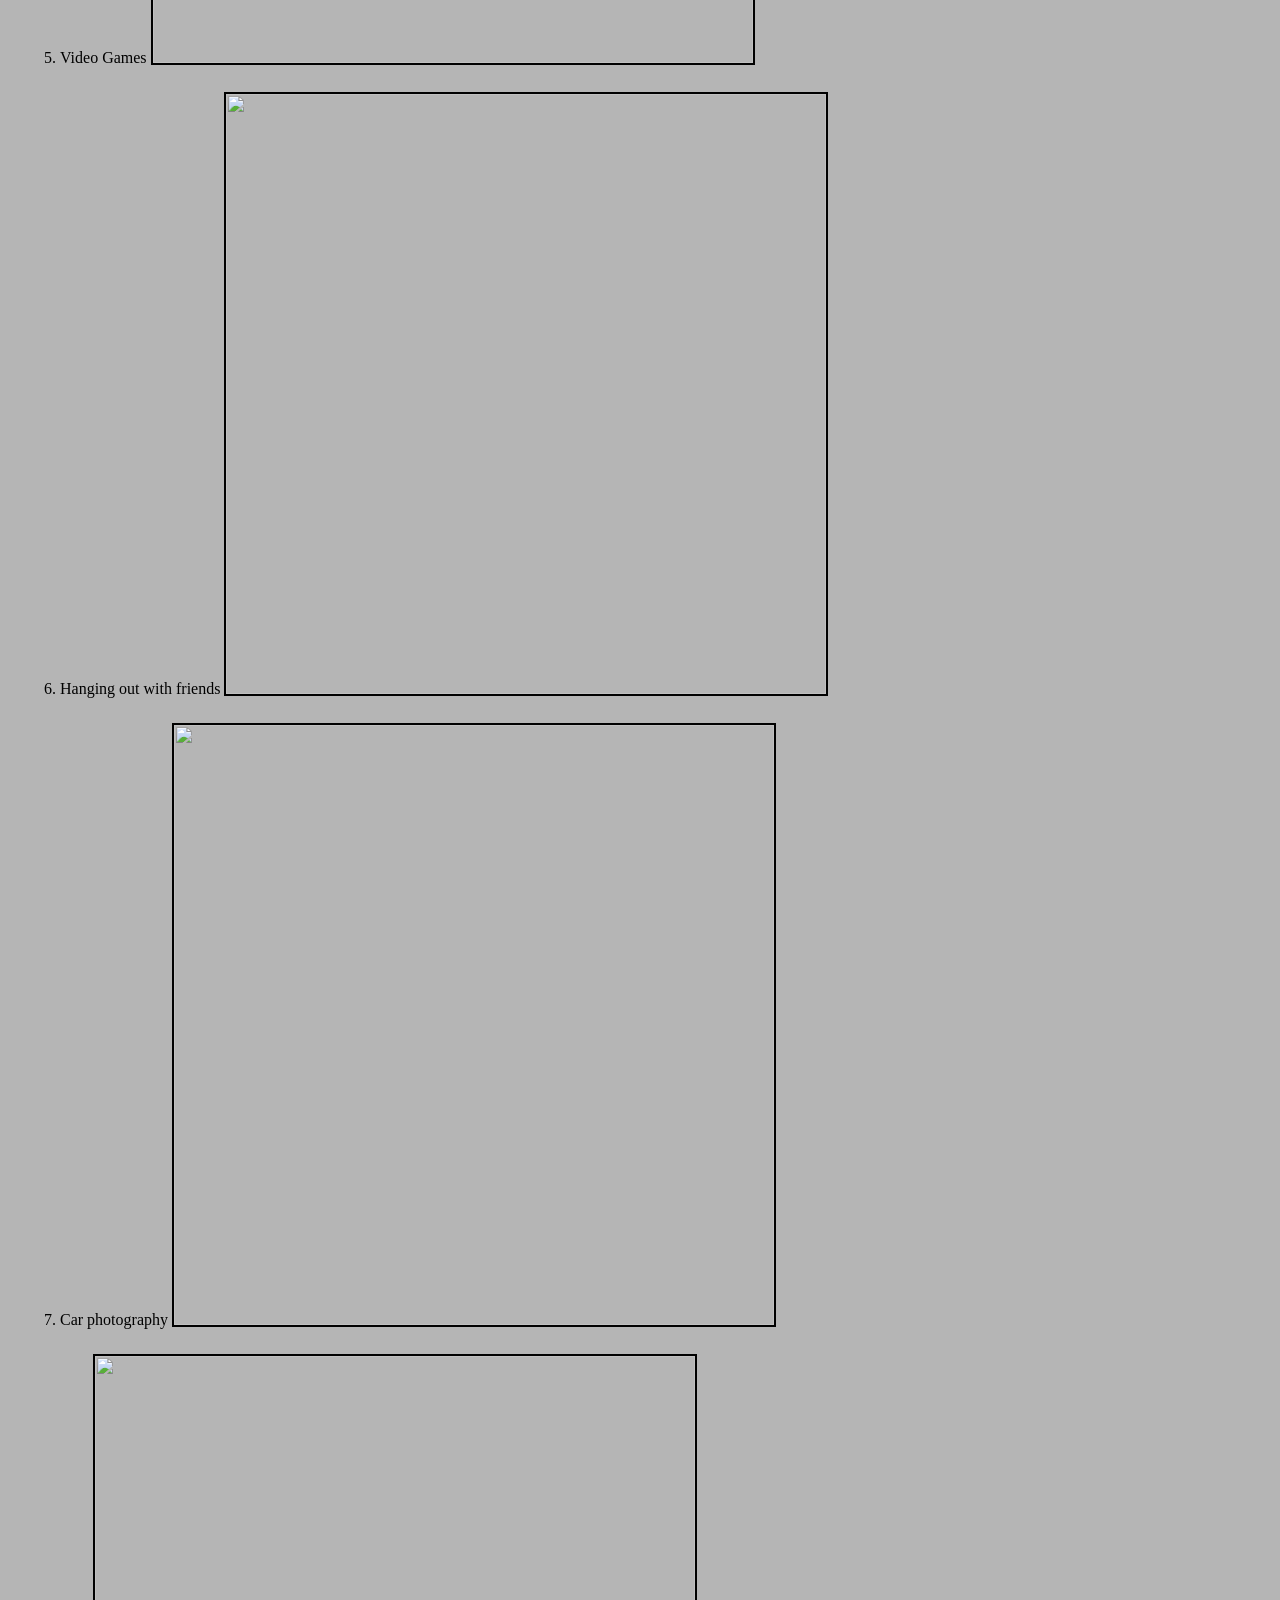
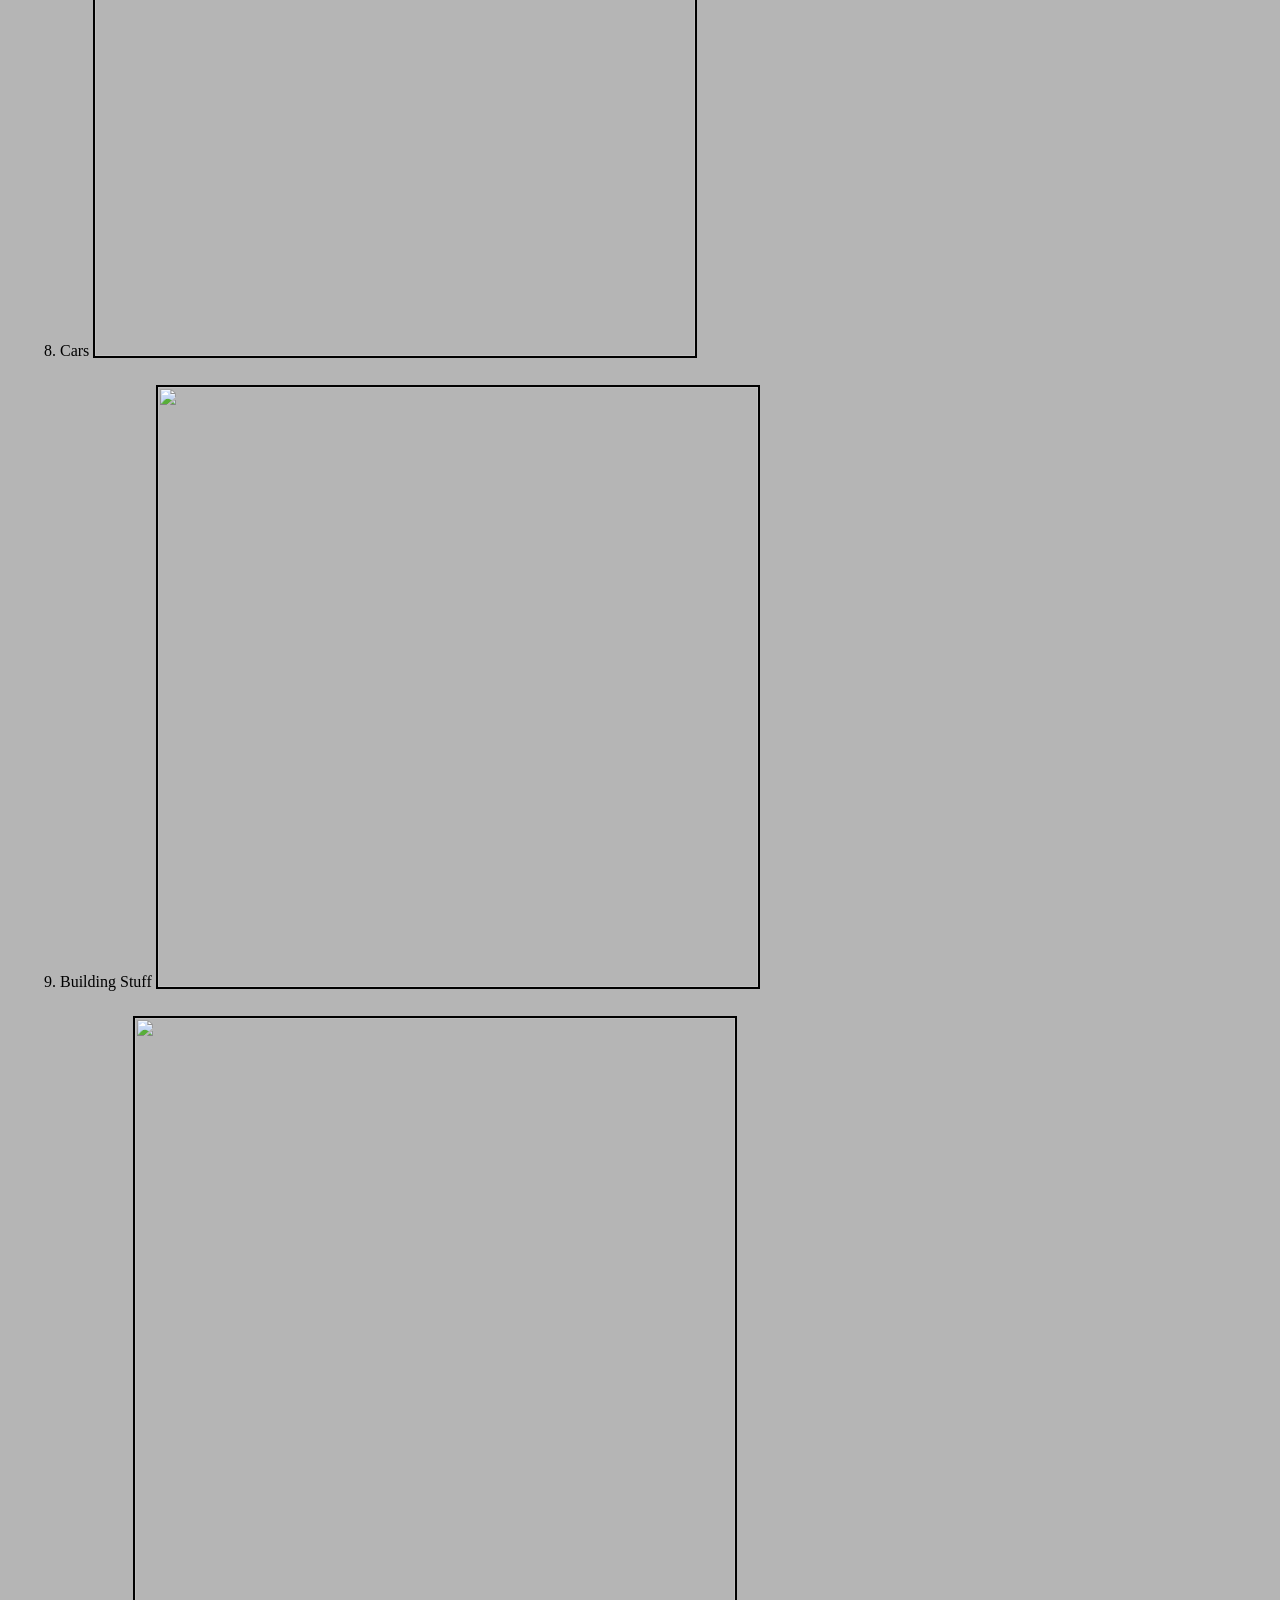
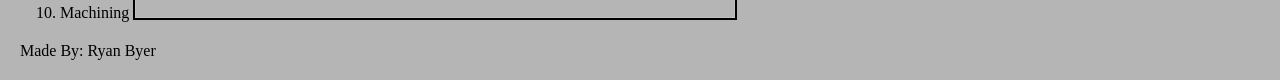
==== commit b47edf1d: "End of class" ====
--- a/index.html
+++ b/index.html
@@ -1,44 +1,25 @@
+<link rel="stylesheet" href="style.css">
 <head>
   <H1>My Interests</H1>
-  <style>
-    body {
-      font-family: Brush Script MT, cursive;
-      margin: 20px;
-      background-color:rgb(181, 181, 181);
-      color:rgb(0, 0, 0);
-    }
-
-    li {
-      margin-bottom: 20px;
-    }
-
-    img {
-      display: block;
-      margin-top: 5px;
-      width: 600px;
-      height: auto;
-      border:2px solid rgb(0, 0, 0)
-    }
-  </style>
 </head>
 
 <body>
 
   <ol>
     <li>
-      Racing
-      <a href="ryan12274/ryan12274.github.io/Racing.html">
+      Racing <br>
+      <a href="Racing.html">
       <img src="https://media.formula1.com/image/upload/c_lfill,w_3392/q_auto/v1740000000/fom-website/2025/Miscellaneous/2025-start-barcelona.webp">
       </a>
     </li>
 
     <li>
-      Fishing
+      Fishing <br>
       <img src="https://i.imgur.com/VF2ZHMH.png">
     </li>
 
     <li>
-      Robotics
+      Robotics <br>
       <img src="https://i.imgur.com/xARk2zy.jpeg">
     </li>
 
--- a/style.css
+++ b/style.css
@@ -0,0 +1,18 @@
+body {
+      font-family: Brush Script MT, cursive;
+      margin: 20px;
+      background-color:rgb(181, 181, 181);
+      color:rgb(0, 0, 0);
+    }
+
+li {
+      margin-bottom: 20px;
+    }
+
+img {
+      display: inline-block;
+      margin-top: 5px;
+      width: 600px;
+      height: auto;
+      border:2px solid rgb(0, 0, 0)
+    }
